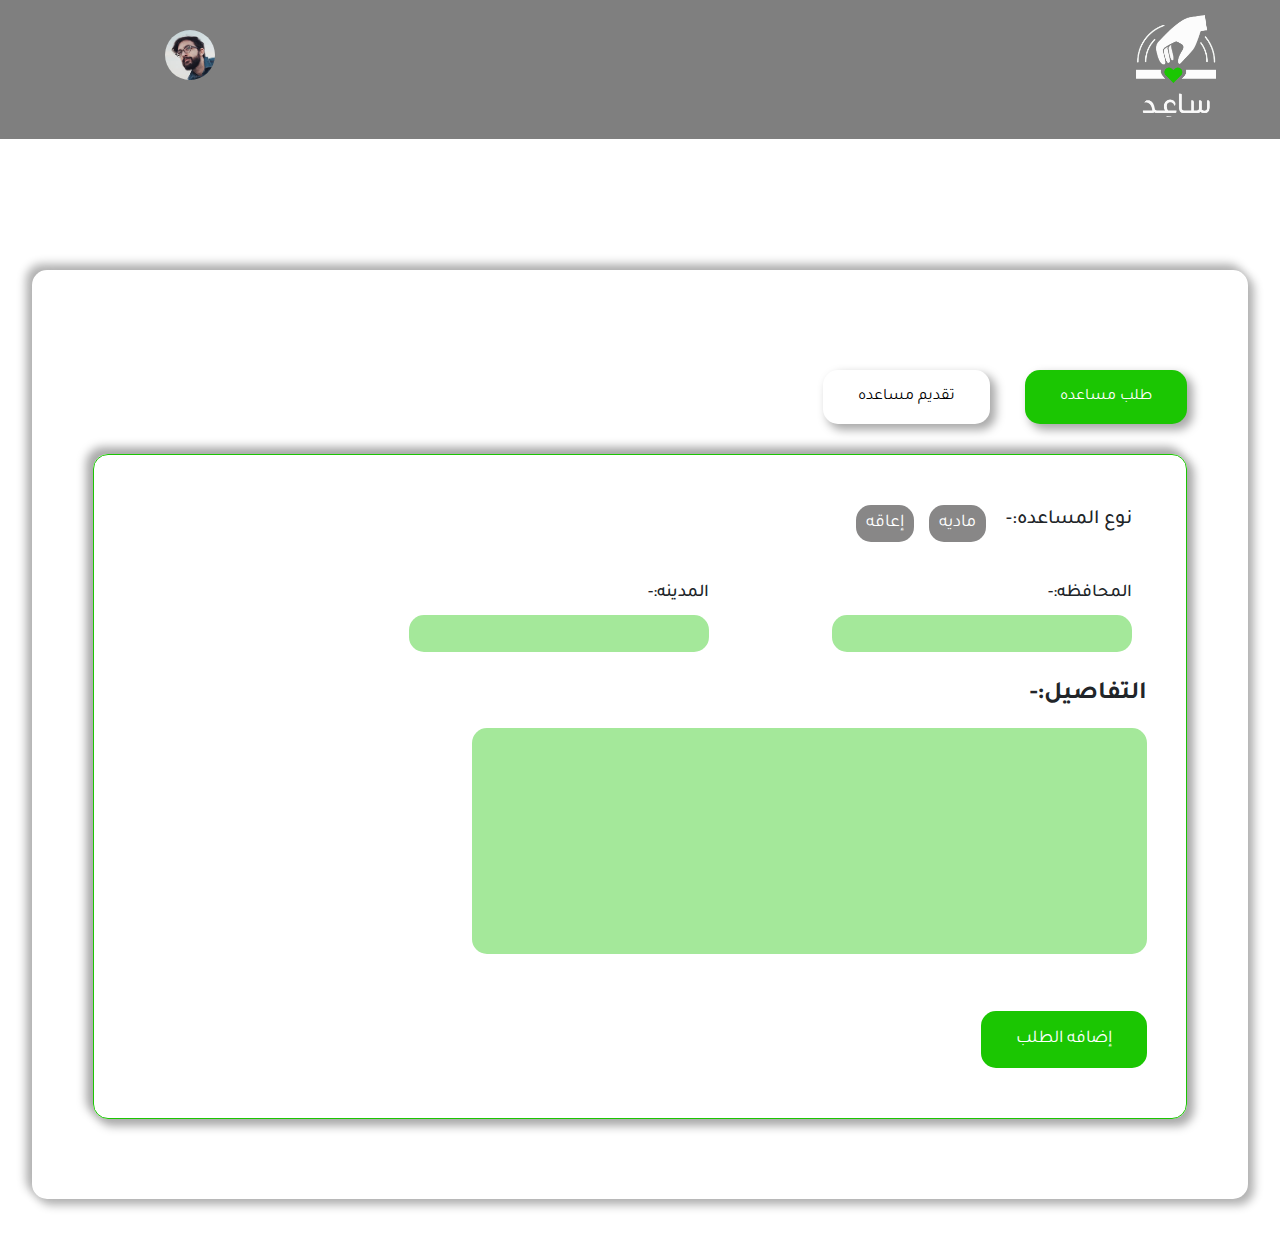
==== help.html @ 1765c325 "Add files via upload" ====
<!DOCTYPE html>
<html lang="en" dir="rtl">
  <head>
    <meta charset="utf-8"/>
    <meta http-equiv="X-UA-Compatible" content="IE=edge">
    <meta name="viewport" content="width=device-width, initial-scale=1">
    <title>Sa3d موقع يعمل كوسيط ويقدم مساعدات</title>
    <!--google fonts-->
    <link href="https://fonts.googleapis.com/css2?family=Almarai:wght@300;400;700;800&display=swap" rel="stylesheet">
    <link href="https://fonts.googleapis.com/css2?family=Tajawal:wght@200;300;400;500;700;800;900&display=swap" rel="stylesheet">
    <!-- Normalize -->
    <link rel="stylesheet" href="css/normalize.css"/>
    <!-- BootStrap -->
    <link rel="stylesheet" href="css/bootstrap.css"/>
    <!--Font-Awesome-->
    <link rel="stylesheet" href="css/all.css">
    <!--Style Css-->
    <link rel="stylesheet" href="css/style.css"/>
    <!--[if lt IE 9]>
    <script src="js/html5shiv.min.js"></script>
    <script src="js/respond.min.js"></script>
    <![endif]-->
  </head>
  <body dir="rtl" class="sign-up-page help-page">
    <!-- Start NavBar -->
    <header class="header">
      <div class="overlay"></div>
      <nav class="soup-navbar">
        <div class="soup-container">
          <div class="row">
            <div class="col-md-1 logo">
              <a href="index.html">
                <img src="images/logo/logo-2x.png" alt="Logo" class="logo-white">
                <img src="images/logo/logo-black.png" alt="Logo" class="logo-black logo-hidden">
                <div class="clear"></div>
              </a>
            </div>
            <div class="col-md-2 personal">
              <a href="personal.html">
                <img src="images/avatar/avatar02.jpg" alt="personal-image">
              </a>
              <div class="s-drop-down">
                <ul>
                  <li>
                    عمرو السيد
                  </li>
                  <li>
                    <a href="#">تسجيل الخروج</a>
                  </li>
                </ul>
              </div>
              <div class="clear"></div>
            </div>
          </div>
        </div>
      </nav>
    </header>
    <!-- End NavBar -->
    <!-- Start Personal -->
    <section class="personal-details">
      <div class="soup-container">
        <div class="button">
          <a href="#" class="sign-active" data-sign="sign">طلب مساعده</a>
          <a href="#" data-sign="log">تقديم مساعده</a>
          <div class="clear"></div>
        </div>
      </div>
      <div class="helps-details" id="sign">
        <div class="soup-container">
          <div class="row">
            <form class="" action="index.html" method="post">
              <div class="col-md-12 right help-types">
                <span class="right">نوع المساعده:- </span>
                <a href="#" class="right">ماديه</a>
                <a href="#" class="right">إعاقه</a>
                <div class="clear"></div>
              </div>
              <div class="col-md-5 right">
                <label class="right">المحافظه:- </label>
                <input type="text" class="right">
                <div class="clear"></div>
              </div>
              <div class="col-md-5 right">
                <label class="right">المدينه:- </label>
                <input type="text" class="right">
                <div class="clear"></div>
              </div>
              <div class="details right">
                <p>التفاصيل:-</p>
                <textarea name="name" rows="8" cols="80"></textarea>
              </div>
              <div class="clear"></div>
              <input type="submit" class="right" value="إضافه الطلب">
              <div class="clear"></div>
            </form>
          </div>

        </div>
      </div>
      <div class="helps-details hide" id="log">
        <div class="soup-container">
          <div class="row">
            <form class="" action="index.html" method="post">
              <div class="col-md-12 right help-types">
                <span class="right">نوع المساعده:- </span>
                <a href="#" class="right">ماديه</a>
                <a href="#" class="right">إعاقه</a>
                <div class="clear"></div>
              </div>
              <div class="col-md-5 right">
                <label class="right">المحافظه:- </label>
                <input type="text" class="right">
                <div class="clear"></div>
              </div>
              <div class="col-md-5 right">
                <label class="right">المدينه:- </label>
                <input type="text" class="right">
                <div class="clear"></div>
              </div>
              <div class="clear"></div>
              <input type="submit" class="right" value="إبحث">
              <div class="clear"></div>
            </form>
          </div>
        </div>
        <section class="result-search">
          <div class="helps-details">
            <div class="soup-container">
              <div class="row">
                <div class="col-md-4 right">
                  <span class="right">نوع المساعده:- </span>
                  <span class="right">ماديه</span>
                </div>
                <div class="col-md-4 right">
                  <span class="right">المحافظه:- </span>
                  <span class="right">الدقهليه</span>
                </div>
                <div class="col-md-4 right">
                  <span class="right">المدينه:- </span>
                  <span class="right">دكرنس</span>
                </div>
                <div class="clear"></div>
              </div>
              <div class="details right">
                <p>التفاصيل:-</p>
                <p class="details-p">
                نحن مجموعه من الشباب قمنا بعمل موقع الكترونى للمساهمه فى مساعده المحتاجين والاشخاص التى تريد ان تساعد.

                الموقع يعمل كوسيط بين شخص يحتاج الى المساعدة (مساعدة مادية - مساعدة مرضية - اعاقة - ....) وشخص يريد تقديم المساعدة وله حرية اختيار نوع المساعدة التي يرغب في تقديمها.

                يقوم الشخص الذى يحتاج الى مساعده بإنشاء حساب على الموقع وكتابه واختيار نوع المساعده وكتابه المساعده التى يحتاجها ويضيفها الى الموقع.

                يقوم الشخص الذى يريد ان يقدم المساعده بإنشاء حساب والبحث عن نوع المساعده التى يريد ان يقدمها ثم اختيار البلد التى يريدها ثم بعد ذلك تظهر المساعدات التى أضيفت للموقع ثم يقوم بإختيار المساعده التى يريدها ويتواصل مع الشخص الطالب للمساعده.
              </p>
              </div>
              <div class="clear"></div>
            </div>
          </div>
          <div class="soup-container">
            <a href="#" class="right">تواصل</a>
            <div class="clear"></div>
          </div>
        </section>
      </div>
    </section>

    <!-- End Personal -->
    <script src="js/jquery-1.12.4.min.js"></script>
    <script src="js/popper.min.js"></script>
    <script src="js/bootstrap.min.js"></script>
    <script src="js/script.js"></script>
    <script defer src="js/all.js"></script>
  </body>
</html>
---- css/all.css ----
.fa,
.fas,
.far,
.fal,
.fab {
  -moz-osx-font-smoothing: grayscale;
  -webkit-font-smoothing: antialiased;
  display: inline-block;
  font-style: normal;
  font-variant: normal;
  text-rendering: auto;
  line-height: 1; }

.fa-lg {
  font-size: 1.33333em;
  line-height: 0.75em;
  vertical-align: -.0667em; }

.fa-xs {
  font-size: .75em; }

.fa-sm {
  font-size: .875em; }

.fa-1x {
  font-size: 1em; }

.fa-2x {
  font-size: 2em; }

.fa-3x {
  font-size: 3em; }

.fa-4x {
  font-size: 4em; }

.fa-5x {
  font-size: 5em; }

.fa-6x {
  font-size: 6em; }

.fa-7x {
  font-size: 7em; }

.fa-8x {
  font-size: 8em; }

.fa-9x {
  font-size: 9em; }

.fa-10x {
  font-size: 10em; }

.fa-fw {
  text-align: center;
  width: 1.25em; }

.fa-ul {
  list-style-type: none;
  margin-left: 2.5em;
  padding-left: 0; }
  .fa-ul > li {
    position: relative; }

.fa-li {
  left: -2em;
  position: absolute;
  text-align: center;
  width: 2em;
  line-height: inherit; }

.fa-border {
  border: solid 0.08em #eee;
  border-radius: .1em;
  padding: .2em .25em .15em; }

.fa-pull-left {
  float: left; }

.fa-pull-right {
  float: right; }

.fa.fa-pull-left,
.fas.fa-pull-left,
.far.fa-pull-left,
.fal.fa-pull-left,
.fab.fa-pull-left {
  margin-right: .3em; }

.fa.fa-pull-right,
.fas.fa-pull-right,
.far.fa-pull-right,
.fal.fa-pull-right,
.fab.fa-pull-right {
  margin-left: .3em; }

.fa-spin {
  -webkit-animation: fa-spin 2s infinite linear;
          animation: fa-spin 2s infinite linear; }

.fa-pulse {
  -webkit-animation: fa-spin 1s infinite steps(8);
          animation: fa-spin 1s infinite steps(8); }

@-webkit-keyframes fa-spin {
  0% {
    -webkit-transform: rotate(0deg);
            transform: rotate(0deg); }
  100% {
    -webkit-transform: rotate(360deg);
            transform: rotate(360deg); } }

@keyframes fa-spin {
  0% {
    -webkit-transform: rotate(0deg);
            transform: rotate(0deg); }
  100% {
    -webkit-transform: rotate(360deg);
            transform: rotate(360deg); } }

.fa-rotate-90 {
  -ms-filter: "progid:DXImageTransform.Microsoft.BasicImage(rotation=1)";
  -webkit-transform: rotate(90deg);
          transform: rotate(90deg); }

.fa-rotate-180 {
  -ms-filter: "progid:DXImageTransform.Microsoft.BasicImage(rotation=2)";
  -webkit-transform: rotate(180deg);
          transform: rotate(180deg); }

.fa-rotate-270 {
  -ms-filter: "progid:DXImageTransform.Microsoft.BasicImage(rotation=3)";
  -webkit-transform: rotate(270deg);
          transform: rotate(270deg); }

.fa-flip-horizontal {
  -ms-filter: "progid:DXImageTransform.Microsoft.BasicImage(rotation=0, mirror=1)";
  -webkit-transform: scale(-1, 1);
          transform: scale(-1, 1); }

.fa-flip-vertical {
  -ms-filter: "progid:DXImageTransform.Microsoft.BasicImage(rotation=2, mirror=1)";
  -webkit-transform: scale(1, -1);
          transform: scale(1, -1); }

.fa-flip-both, .fa-flip-horizontal.fa-flip-vertical {
  -ms-filter: "progid:DXImageTransform.Microsoft.BasicImage(rotation=2, mirror=1)";
  -webkit-transform: scale(-1, -1);
          transform: scale(-1, -1); }

:root .fa-rotate-90,
:root .fa-rotate-180,
:root .fa-rotate-270,
:root .fa-flip-horizontal,
:root .fa-flip-vertical,
:root .fa-flip-both {
  -webkit-filter: none;
          filter: none; }

.fa-stack {
  display: inline-block;
  height: 2em;
  line-height: 2em;
  position: relative;
  vertical-align: middle;
  width: 2.5em; }

.fa-stack-1x,
.fa-stack-2x {
  left: 0;
  position: absolute;
  text-align: center;
  width: 100%; }

.fa-stack-1x {
  line-height: inherit; }

.fa-stack-2x {
  font-size: 2em; }

.fa-inverse {
  color: #fff; }

/* Font Awesome uses the Unicode Private Use Area (PUA) to ensure screen
readers do not read off random characters that represent icons */
.fa-500px:before {
  content: "\f26e"; }

.fa-accessible-icon:before {
  content: "\f368"; }

.fa-accusoft:before {
  content: "\f369"; }

.fa-acquisitions-incorporated:before {
  content: "\f6af"; }

.fa-ad:before {
  content: "\f641"; }

.fa-address-book:before {
  content: "\f2b9"; }

.fa-address-card:before {
  content: "\f2bb"; }

.fa-adjust:before {
  content: "\f042"; }

.fa-adn:before {
  content: "\f170"; }

.fa-adobe:before {
  content: "\f778"; }

.fa-adversal:before {
  content: "\f36a"; }

.fa-affiliatetheme:before {
  content: "\f36b"; }

.fa-air-freshener:before {
  content: "\f5d0"; }

.fa-algolia:before {
  content: "\f36c"; }

.fa-align-center:before {
  content: "\f037"; }

.fa-align-justify:before {
  content: "\f039"; }

.fa-align-left:before {
  content: "\f036"; }

.fa-align-right:before {
  content: "\f038"; }

.fa-alipay:before {
  content: "\f642"; }

.fa-allergies:before {
  content: "\f461"; }

.fa-amazon:before {
  content: "\f270"; }

.fa-amazon-pay:before {
  content: "\f42c"; }

.fa-ambulance:before {
  content: "\f0f9"; }

.fa-american-sign-language-interpreting:before {
  content: "\f2a3"; }

.fa-amilia:before {
  content: "\f36d"; }

.fa-anchor:before {
  content: "\f13d"; }

.fa-android:before {
  content: "\f17b"; }

.fa-angellist:before {
  content: "\f209"; }

.fa-angle-double-down:before {
  content: "\f103"; }

.fa-angle-double-left:before {
  content: "\f100"; }

.fa-angle-double-right:before {
  content: "\f101"; }

.fa-angle-double-up:before {
  content: "\f102"; }

.fa-angle-down:before {
  content: "\f107"; }

.fa-angle-left:before {
  content: "\f104"; }

.fa-angle-right:before {
  content: "\f105"; }

.fa-angle-up:before {
  content: "\f106"; }

.fa-angry:before {
  content: "\f556"; }

.fa-angrycreative:before {
  content: "\f36e"; }

.fa-angular:before {
  content: "\f420"; }

.fa-ankh:before {
  content: "\f644"; }

.fa-app-store:before {
  content: "\f36f"; }

.fa-app-store-ios:before {
  content: "\f370"; }

.fa-apper:before {
  content: "\f371"; }

.fa-apple:before {
  content: "\f179"; }

.fa-apple-alt:before {
  content: "\f5d1"; }

.fa-apple-pay:before {
  content: "\f415"; }

.fa-archive:before {
  content: "\f187"; }

.fa-archway:before {
  content: "\f557"; }

.fa-arrow-alt-circle-down:before {
  content: "\f358"; }

.fa-arrow-alt-circle-left:before {
  content: "\f359"; }

.fa-arrow-alt-circle-right:before {
  content: "\f35a"; }

.fa-arrow-alt-circle-up:before {
  content: "\f35b"; }

.fa-arrow-circle-down:before {
  content: "\f0ab"; }

.fa-arrow-circle-left:before {
  content: "\f0a8"; }

.fa-arrow-circle-right:before {
  content: "\f0a9"; }

.fa-arrow-circle-up:before {
  content: "\f0aa"; }

.fa-arrow-down:before {
  content: "\f063"; }

.fa-arrow-left:before {
  content: "\f060"; }

.fa-arrow-right:before {
  content: "\f061"; }

.fa-arrow-up:before {
  content: "\f062"; }

.fa-arrows-alt:before {
  content: "\f0b2"; }

.fa-arrows-alt-h:before {
  content: "\f337"; }

.fa-arrows-alt-v:before {
  content: "\f338"; }

.fa-artstation:before {
  content: "\f77a"; }

.fa-assistive-listening-systems:before {
  content: "\f2a2"; }

.fa-asterisk:before {
  content: "\f069"; }

.fa-asymmetrik:before {
  content: "\f372"; }

.fa-at:before {
  content: "\f1fa"; }

.fa-atlas:before {
  content: "\f558"; }

.fa-atlassian:before {
  content: "\f77b"; }

.fa-atom:before {
  content: "\f5d2"; }

.fa-audible:before {
  content: "\f373"; }

.fa-audio-description:before {
  content: "\f29e"; }

.fa-autoprefixer:before {
  content: "\f41c"; }

.fa-avianex:before {
  content: "\f374"; }

.fa-aviato:before {
  content: "\f421"; }

.fa-award:before {
  content: "\f559"; }

.fa-aws:before {
  content: "\f375"; }

.fa-baby:before {
  content: "\f77c"; }

.fa-baby-carriage:before {
  content: "\f77d"; }

.fa-backspace:before {
  content: "\f55a"; }

.fa-backward:before {
  content: "\f04a"; }

.fa-bacon:before {
  content: "\f7e5"; }

.fa-balance-scale:before {
  content: "\f24e"; }

.fa-ban:before {
  content: "\f05e"; }

.fa-band-aid:before {
  content: "\f462"; }

.fa-bandcamp:before {
  content: "\f2d5"; }

.fa-barcode:before {
  content: "\f02a"; }

.fa-bars:before {
  content: "\f0c9"; }

.fa-baseball-ball:before {
  content: "\f433"; }

.fa-basketball-ball:before {
  content: "\f434"; }

.fa-bath:before {
  content: "\f2cd"; }

.fa-battery-empty:before {
  content: "\f244"; }

.fa-battery-full:before {
  content: "\f240"; }

.fa-battery-half:before {
  content: "\f242"; }

.fa-battery-quarter:before {
  content: "\f243"; }

.fa-battery-three-quarters:before {
  content: "\f241"; }

.fa-bed:before {
  content: "\f236"; }

.fa-beer:before {
  content: "\f0fc"; }

.fa-behance:before {
  content: "\f1b4"; }

.fa-behance-square:before {
  content: "\f1b5"; }

.fa-bell:before {
  content: "\f0f3"; }

.fa-bell-slash:before {
  content: "\f1f6"; }

.fa-bezier-curve:before {
  content: "\f55b"; }

.fa-bible:before {
  content: "\f647"; }

.fa-bicycle:before {
  content: "\f206"; }

.fa-bimobject:before {
  content: "\f378"; }

.fa-binoculars:before {
  content: "\f1e5"; }

.fa-biohazard:before {
  content: "\f780"; }

.fa-birthday-cake:before {
  content: "\f1fd"; }

.fa-bitbucket:before {
  content: "\f171"; }

.fa-bitcoin:before {
  content: "\f379"; }

.fa-bity:before {
  content: "\f37a"; }

.fa-black-tie:before {
  content: "\f27e"; }

.fa-blackberry:before {
  content: "\f37b"; }

.fa-blender:before {
  content: "\f517"; }

.fa-blender-phone:before {
  content: "\f6b6"; }

.fa-blind:before {
  content: "\f29d"; }

.fa-blog:before {
  content: "\f781"; }

.fa-blogger:before {
  content: "\f37c"; }

.fa-blogger-b:before {
  content: "\f37d"; }

.fa-bluetooth:before {
  content: "\f293"; }

.fa-bluetooth-b:before {
  content: "\f294"; }

.fa-bold:before {
  content: "\f032"; }

.fa-bolt:before {
  content: "\f0e7"; }

.fa-bomb:before {
  content: "\f1e2"; }

.fa-bone:before {
  content: "\f5d7"; }

.fa-bong:before {
  content: "\f55c"; }

.fa-book:before {
  content: "\f02d"; }

.fa-book-dead:before {
  content: "\f6b7"; }

.fa-book-medical:before {
  content: "\f7e6"; }

.fa-book-open:before {
  content: "\f518"; }

.fa-book-reader:before {
  content: "\f5da"; }

.fa-bookmark:before {
  content: "\f02e"; }

.fa-bowling-ball:before {
  content: "\f436"; }

.fa-box:before {
  content: "\f466"; }

.fa-box-open:before {
  content: "\f49e"; }

.fa-boxes:before {
  content: "\f468"; }

.fa-braille:before {
  content: "\f2a1"; }

.fa-brain:before {
  content: "\f5dc"; }

.fa-bread-slice:before {
  content: "\f7ec"; }

.fa-briefcase:before {
  content: "\f0b1"; }

.fa-briefcase-medical:before {
  content: "\f469"; }

.fa-broadcast-tower:before {
  content: "\f519"; }

.fa-broom:before {
  content: "\f51a"; }

.fa-brush:before {
  content: "\f55d"; }

.fa-btc:before {
  content: "\f15a"; }

.fa-bug:before {
  content: "\f188"; }

.fa-building:before {
  content: "\f1ad"; }

.fa-bullhorn:before {
  content: "\f0a1"; }

.fa-bullseye:before {
  content: "\f140"; }

.fa-burn:before {
  content: "\f46a"; }

.fa-buromobelexperte:before {
  content: "\f37f"; }

.fa-bus:before {
  content: "\f207"; }

.fa-bus-alt:before {
  content: "\f55e"; }

.fa-business-time:before {
  content: "\f64a"; }

.fa-buysellads:before {
  content: "\f20d"; }

.fa-calculator:before {
  content: "\f1ec"; }

.fa-calendar:before {
  content: "\f133"; }

.fa-calendar-alt:before {
  content: "\f073"; }

.fa-calendar-check:before {
  content: "\f274"; }

.fa-calendar-day:before {
  content: "\f783"; }

.fa-calendar-minus:before {
  content: "\f272"; }

.fa-calendar-plus:before {
  content: "\f271"; }

.fa-calendar-times:before {
  content: "\f273"; }

.fa-calendar-week:before {
  content: "\f784"; }

.fa-camera:before {
  content: "\f030"; }

.fa-camera-retro:before {
  content: "\f083"; }

.fa-campground:before {
  content: "\f6bb"; }

.fa-canadian-maple-leaf:before {
  content: "\f785"; }

.fa-candy-cane:before {
  content: "\f786"; }

.fa-cannabis:before {
  content: "\f55f"; }

.fa-capsules:before {
  content: "\f46b"; }

.fa-car:before {
  content: "\f1b9"; }

.fa-car-alt:before {
  content: "\f5de"; }

.fa-car-battery:before {
  content: "\f5df"; }

.fa-car-crash:before {
  content: "\f5e1"; }

.fa-car-side:before {
  content: "\f5e4"; }

.fa-caret-down:before {
  content: "\f0d7"; }

.fa-caret-left:before {
  content: "\f0d9"; }

.fa-caret-right:before {
  content: "\f0da"; }

.fa-caret-square-down:before {
  content: "\f150"; }

.fa-caret-square-left:before {
  content: "\f191"; }

.fa-caret-square-right:before {
  content: "\f152"; }

.fa-caret-square-up:before {
  content: "\f151"; }

.fa-caret-up:before {
  content: "\f0d8"; }

.fa-carrot:before {
  content: "\f787"; }

.fa-cart-arrow-down:before {
  content: "\f218"; }

.fa-cart-plus:before {
  content: "\f217"; }

.fa-cash-register:before {
  content: "\f788"; }

.fa-cat:before {
  content: "\f6be"; }

.fa-cc-amazon-pay:before {
  content: "\f42d"; }

.fa-cc-amex:before {
  content: "\f1f3"; }

.fa-cc-apple-pay:before {
  content: "\f416"; }

.fa-cc-diners-club:before {
  content: "\f24c"; }

.fa-cc-discover:before {
  content: "\f1f2"; }

.fa-cc-jcb:before {
  content: "\f24b"; }

.fa-cc-mastercard:before {
  content: "\f1f1"; }

.fa-cc-paypal:before {
  content: "\f1f4"; }

.fa-cc-stripe:before {
  content: "\f1f5"; }

.fa-cc-visa:before {
  content: "\f1f0"; }

.fa-centercode:before {
  content: "\f380"; }

.fa-centos:before {
  content: "\f789"; }

.fa-certificate:before {
  content: "\f0a3"; }

.fa-chair:before {
  content: "\f6c0"; }

.fa-chalkboard:before {
  content: "\f51b"; }

.fa-chalkboard-teacher:before {
  content: "\f51c"; }

.fa-charging-station:before {
  content: "\f5e7"; }

.fa-chart-area:before {
  content: "\f1fe"; }

.fa-chart-bar:before {
  content: "\f080"; }

.fa-chart-line:before {
  content: "\f201"; }

.fa-chart-pie:before {
  content: "\f200"; }

.fa-check:before {
  content: "\f00c"; }

.fa-check-circle:before {
  content: "\f058"; }

.fa-check-double:before {
  content: "\f560"; }

.fa-check-square:before {
  content: "\f14a"; }

.fa-cheese:before {
  content: "\f7ef"; }

.fa-chess:before {
  content: "\f439"; }

.fa-chess-bishop:before {
  content: "\f43a"; }

.fa-chess-board:before {
  content: "\f43c"; }

.fa-chess-king:before {
  content: "\f43f"; }

.fa-chess-knight:before {
  content: "\f441"; }

.fa-chess-pawn:before {
  content: "\f443"; }

.fa-chess-queen:before {
  content: "\f445"; }

.fa-chess-rook:before {
  content: "\f447"; }

.fa-chevron-circle-down:before {
  content: "\f13a"; }

.fa-chevron-circle-left:before {
  content: "\f137"; }

.fa-chevron-circle-right:before {
  content: "\f138"; }

.fa-chevron-circle-up:before {
  content: "\f139"; }

.fa-chevron-down:before {
  content: "\f078"; }

.fa-chevron-left:before {
  content: "\f053"; }

.fa-chevron-right:before {
  content: "\f054"; }

.fa-chevron-up:before {
  content: "\f077"; }

.fa-child:before {
  content: "\f1ae"; }

.fa-chrome:before {
  content: "\f268"; }

.fa-church:before {
  content: "\f51d"; }

.fa-circle:before {
  content: "\f111"; }

.fa-circle-notch:before {
  content: "\f1ce"; }

.fa-city:before {
  content: "\f64f"; }

.fa-clinic-medical:before {
  content: "\f7f2"; }

.fa-clipboard:before {
  content: "\f328"; }

.fa-clipboard-check:before {
  content: "\f46c"; }

.fa-clipboard-list:before {
  content: "\f46d"; }

.fa-clock:before {
  content: "\f017"; }

.fa-clone:before {
  content: "\f24d"; }

.fa-closed-captioning:before {
  content: "\f20a"; }

.fa-cloud:before {
  content: "\f0c2"; }

.fa-cloud-download-alt:before {
  content: "\f381"; }

.fa-cloud-meatball:before {
  content: "\f73b"; }

.fa-cloud-moon:before {
  content: "\f6c3"; }

.fa-cloud-moon-rain:before {
  content: "\f73c"; }

.fa-cloud-rain:before {
  content: "\f73d"; }

.fa-cloud-showers-heavy:before {
  content: "\f740"; }

.fa-cloud-sun:before {
  content: "\f6c4"; }

.fa-cloud-sun-rain:before {
  content: "\f743"; }

.fa-cloud-upload-alt:before {
  content: "\f382"; }

.fa-cloudscale:before {
  content: "\f383"; }

.fa-cloudsmith:before {
  content: "\f384"; }

.fa-cloudversify:before {
  content: "\f385"; }

.fa-cocktail:before {
  content: "\f561"; }

.fa-code:before {
  content: "\f121"; }

.fa-code-branch:before {
  content: "\f126"; }

.fa-codepen:before {
  content: "\f1cb"; }

.fa-codiepie:before {
  content: "\f284"; }

.fa-coffee:before {
  content: "\f0f4"; }

.fa-cog:before {
  content: "\f013"; }

.fa-cogs:before {
  content: "\f085"; }

.fa-coins:before {
  content: "\f51e"; }

.fa-columns:before {
  content: "\f0db"; }

.fa-comment:before {
  content: "\f075"; }

.fa-comment-alt:before {
  content: "\f27a"; }

.fa-comment-dollar:before {
  content: "\f651"; }

.fa-comment-dots:before {
  content: "\f4ad"; }

.fa-comment-medical:before {
  content: "\f7f5"; }

.fa-comment-slash:before {
  content: "\f4b3"; }

.fa-comments:before {
  content: "\f086"; }

.fa-comments-dollar:before {
  content: "\f653"; }

.fa-compact-disc:before {
  content: "\f51f"; }

.fa-compass:before {
  content: "\f14e"; }

.fa-compress:before {
  content: "\f066"; }

.fa-compress-arrows-alt:before {
  content: "\f78c"; }

.fa-concierge-bell:before {
  content: "\f562"; }

.fa-confluence:before {
  content: "\f78d"; }

.fa-connectdevelop:before {
  content: "\f20e"; }

.fa-contao:before {
  content: "\f26d"; }

.fa-cookie:before {
  content: "\f563"; }

.fa-cookie-bite:before {
  content: "\f564"; }

.fa-copy:before {
  content: "\f0c5"; }

.fa-copyright:before {
  content: "\f1f9"; }

.fa-couch:before {
  content: "\f4b8"; }

.fa-cpanel:before {
  content: "\f388"; }

.fa-creative-commons:before {
  content: "\f25e"; }

.fa-creative-commons-by:before {
  content: "\f4e7"; }

.fa-creative-commons-nc:before {
  content: "\f4e8"; }

.fa-creative-commons-nc-eu:before {
  content: "\f4e9"; }

.fa-creative-commons-nc-jp:before {
  content: "\f4ea"; }

.fa-creative-commons-nd:before {
  content: "\f4eb"; }

.fa-creative-commons-pd:before {
  content: "\f4ec"; }

.fa-creative-commons-pd-alt:before {
  content: "\f4ed"; }

.fa-creative-commons-remix:before {
  content: "\f4ee"; }

.fa-creative-commons-sa:before {
  content: "\f4ef"; }

.fa-creative-commons-sampling:before {
  content: "\f4f0"; }

.fa-creative-commons-sampling-plus:before {
  content: "\f4f1"; }

.fa-creative-commons-share:before {
  content: "\f4f2"; }

.fa-creative-commons-zero:before {
  content: "\f4f3"; }

.fa-credit-card:before {
  content: "\f09d"; }

.fa-critical-role:before {
  content: "\f6c9"; }

.fa-crop:before {
  content: "\f125"; }

.fa-crop-alt:before {
  content: "\f565"; }

.fa-cross:before {
  content: "\f654"; }

.fa-crosshairs:before {
  content: "\f05b"; }

.fa-crow:before {
  content: "\f520"; }

.fa-crown:before {
  content: "\f521"; }

.fa-crutch:before {
  content: "\f7f7"; }

.fa-css3:before {
  content: "\f13c"; }

.fa-css3-alt:before {
  content: "\f38b"; }

.fa-cube:before {
  content: "\f1b2"; }

.fa-cubes:before {
  content: "\f1b3"; }

.fa-cut:before {
  content: "\f0c4"; }

.fa-cuttlefish:before {
  content: "\f38c"; }

.fa-d-and-d:before {
  content: "\f38d"; }

.fa-d-and-d-beyond:before {
  content: "\f6ca"; }

.fa-dashcube:before {
  content: "\f210"; }

.fa-database:before {
  content: "\f1c0"; }

.fa-deaf:before {
  content: "\f2a4"; }

.fa-delicious:before {
  content: "\f1a5"; }

.fa-democrat:before {
  content: "\f747"; }

.fa-deploydog:before {
  content: "\f38e"; }

.fa-deskpro:before {
  content: "\f38f"; }

.fa-desktop:before {
  content: "\f108"; }

.fa-dev:before {
  content: "\f6cc"; }

.fa-deviantart:before {
  content: "\f1bd"; }

.fa-dharmachakra:before {
  content: "\f655"; }

.fa-dhl:before {
  content: "\f790"; }

.fa-diagnoses:before {
  content: "\f470"; }

.fa-diaspora:before {
  content: "\f791"; }

.fa-dice:before {
  content: "\f522"; }

.fa-dice-d20:before {
  content: "\f6cf"; }

.fa-dice-d6:before {
  content: "\f6d1"; }

.fa-dice-five:before {
  content: "\f523"; }

.fa-dice-four:before {
  content: "\f524"; }

.fa-dice-one:before {
  content: "\f525"; }

.fa-dice-six:before {
  content: "\f526"; }

.fa-dice-three:before {
  content: "\f527"; }

.fa-dice-two:before {
  content: "\f528"; }

.fa-digg:before {
  content: "\f1a6"; }

.fa-digital-ocean:before {
  content: "\f391"; }

.fa-digital-tachograph:before {
  content: "\f566"; }

.fa-directions:before {
  content: "\f5eb"; }

.fa-discord:before {
  content: "\f392"; }

.fa-discourse:before {
  content: "\f393"; }

.fa-divide:before {
  content: "\f529"; }

.fa-dizzy:before {
  content: "\f567"; }

.fa-dna:before {
  content: "\f471"; }

.fa-dochub:before {
  content: "\f394"; }

.fa-docker:before {
  content: "\f395"; }

.fa-dog:before {
  content: "\f6d3"; }

.fa-dollar-sign:before {
  content: "\f155"; }

.fa-dolly:before {
  content: "\f472"; }

.fa-dolly-flatbed:before {
  content: "\f474"; }

.fa-donate:before {
  content: "\f4b9"; }

.fa-door-closed:before {
  content: "\f52a"; }

.fa-door-open:before {
  content: "\f52b"; }

.fa-dot-circle:before {
  content: "\f192"; }

.fa-dove:before {
  content: "\f4ba"; }

.fa-download:before {
  content: "\f019"; }

.fa-draft2digital:before {
  content: "\f396"; }

.fa-drafting-compass:before {
  content: "\f568"; }

.fa-dragon:before {
  content: "\f6d5"; }

.fa-draw-polygon:before {
  content: "\f5ee"; }

.fa-dribbble:before {
  content: "\f17d"; }

.fa-dribbble-square:before {
  content: "\f397"; }

.fa-dropbox:before {
  content: "\f16b"; }

.fa-drum:before {
  content: "\f569"; }

.fa-drum-steelpan:before {
  content: "\f56a"; }

.fa-drumstick-bite:before {
  content: "\f6d7"; }

.fa-drupal:before {
  content: "\f1a9"; }

.fa-dumbbell:before {
  content: "\f44b"; }

.fa-dumpster:before {
  content: "\f793"; }

.fa-dumpster-fire:before {
  content: "\f794"; }

.fa-dungeon:before {
  content: "\f6d9"; }

.fa-dyalog:before {
  content: "\f399"; }

.fa-earlybirds:before {
  content: "\f39a"; }

.fa-ebay:before {
  content: "\f4f4"; }

.fa-edge:before {
  content: "\f282"; }

.fa-edit:before {
  content: "\f044"; }

.fa-egg:before {
  content: "\f7fb"; }

.fa-eject:before {
  content: "\f052"; }

.fa-elementor:before {
  content: "\f430"; }

.fa-ellipsis-h:before {
  content: "\f141"; }

.fa-ellipsis-v:before {
  content: "\f142"; }

.fa-ello:before {
  content: "\f5f1"; }

.fa-ember:before {
  content: "\f423"; }

.fa-empire:before {
  content: "\f1d1"; }

.fa-envelope:before {
  content: "\f0e0"; }

.fa-envelope-open:before {
  content: "\f2b6"; }

.fa-envelope-open-text:before {
  content: "\f658"; }

.fa-envelope-square:before {
  content: "\f199"; }

.fa-envira:before {
  content: "\f299"; }

.fa-equals:before {
  content: "\f52c"; }

.fa-eraser:before {
  content: "\f12d"; }

.fa-erlang:before {
  content: "\f39d"; }

.fa-ethereum:before {
  content: "\f42e"; }

.fa-ethernet:before {
  content: "\f796"; }

.fa-etsy:before {
  content: "\f2d7"; }

.fa-euro-sign:before {
  content: "\f153"; }

.fa-exchange-alt:before {
  content: "\f362"; }

.fa-exclamation:before {
  content: "\f12a"; }

.fa-exclamation-circle:before {
  content: "\f06a"; }

.fa-exclamation-triangle:before {
  content: "\f071"; }

.fa-expand:before {
  content: "\f065"; }

.fa-expand-arrows-alt:before {
  content: "\f31e"; }

.fa-expeditedssl:before {
  content: "\f23e"; }

.fa-external-link-alt:before {
  content: "\f35d"; }

.fa-external-link-square-alt:before {
  content: "\f360"; }

.fa-eye:before {
  content: "\f06e"; }

.fa-eye-dropper:before {
  content: "\f1fb"; }

.fa-eye-slash:before {
  content: "\f070"; }

.fa-facebook:before {
  content: "\f09a"; }

.fa-facebook-f:before {
  content: "\f39e"; }

.fa-facebook-messenger:before {
  content: "\f39f"; }

.fa-facebook-square:before {
  content: "\f082"; }

.fa-fantasy-flight-games:before {
  content: "\f6dc"; }

.fa-fast-backward:before {
  content: "\f049"; }

.fa-fast-forward:before {
  content: "\f050"; }

.fa-fax:before {
  content: "\f1ac"; }

.fa-feather:before {
  content: "\f52d"; }

.fa-feather-alt:before {
  content: "\f56b"; }

.fa-fedex:before {
  content: "\f797"; }

.fa-fedora:before {
  content: "\f798"; }

.fa-female:before {
  content: "\f182"; }

.fa-fighter-jet:before {
  content: "\f0fb"; }

.fa-figma:before {
  content: "\f799"; }

.fa-file:before {
  content: "\f15b"; }

.fa-file-alt:before {
  content: "\f15c"; }

.fa-file-archive:before {
  content: "\f1c6"; }

.fa-file-audio:before {
  content: "\f1c7"; }

.fa-file-code:before {
  content: "\f1c9"; }

.fa-file-contract:before {
  content: "\f56c"; }

.fa-file-csv:before {
  content: "\f6dd"; }

.fa-file-download:before {
  content: "\f56d"; }

.fa-file-excel:before {
  content: "\f1c3"; }

.fa-file-export:before {
  content: "\f56e"; }

.fa-file-image:before {
  content: "\f1c5"; }

.fa-file-import:before {
  content: "\f56f"; }

.fa-file-invoice:before {
  content: "\f570"; }

.fa-file-invoice-dollar:before {
  content: "\f571"; }

.fa-file-medical:before {
  content: "\f477"; }

.fa-file-medical-alt:before {
  content: "\f478"; }

.fa-file-pdf:before {
  content: "\f1c1"; }

.fa-file-powerpoint:before {
  content: "\f1c4"; }

.fa-file-prescription:before {
  content: "\f572"; }

.fa-file-signature:before {
  content: "\f573"; }

.fa-file-upload:before {
  content: "\f574"; }

.fa-file-video:before {
  content: "\f1c8"; }

.fa-file-word:before {
  content: "\f1c2"; }

.fa-fill:before {
  content: "\f575"; }

.fa-fill-drip:before {
  content: "\f576"; }

.fa-film:before {
  content: "\f008"; }

.fa-filter:before {
  content: "\f0b0"; }

.fa-fingerprint:before {
  content: "\f577"; }

.fa-fire:before {
  content: "\f06d"; }

.fa-fire-alt:before {
  content: "\f7e4"; }

.fa-fire-extinguisher:before {
  content: "\f134"; }

.fa-firefox:before {
  content: "\f269"; }

.fa-first-aid:before {
  content: "\f479"; }

.fa-first-order:before {
  content: "\f2b0"; }

.fa-first-order-alt:before {
  content: "\f50a"; }

.fa-firstdraft:before {
  content: "\f3a1"; }

.fa-fish:before {
  content: "\f578"; }

.fa-fist-raised:before {
  content: "\f6de"; }

.fa-flag:before {
  content: "\f024"; }

.fa-flag-checkered:before {
  content: "\f11e"; }

.fa-flag-usa:before {
  content: "\f74d"; }

.fa-flask:before {
  content: "\f0c3"; }

.fa-flickr:before {
  content: "\f16e"; }

.fa-flipboard:before {
  content: "\f44d"; }

.fa-flushed:before {
  content: "\f579"; }

.fa-fly:before {
  content: "\f417"; }

.fa-folder:before {
  content: "\f07b"; }

.fa-folder-minus:before {
  content: "\f65d"; }

.fa-folder-open:before {
  content: "\f07c"; }

.fa-folder-plus:before {
  content: "\f65e"; }

.fa-font:before {
  content: "\f031"; }

.fa-font-awesome:before {
  content: "\f2b4"; }

.fa-font-awesome-alt:before {
  content: "\f35c"; }

.fa-font-awesome-flag:before {
  content: "\f425"; }

.fa-font-awesome-logo-full:before {
  content: "\f4e6"; }

.fa-fonticons:before {
  content: "\f280"; }

.fa-fonticons-fi:before {
  content: "\f3a2"; }

.fa-football-ball:before {
  content: "\f44e"; }

.fa-fort-awesome:before {
  content: "\f286"; }

.fa-fort-awesome-alt:before {
  content: "\f3a3"; }

.fa-forumbee:before {
  content: "\f211"; }

.fa-forward:before {
  content: "\f04e"; }

.fa-foursquare:before {
  content: "\f180"; }

.fa-free-code-camp:before {
  content: "\f2c5"; }

.fa-freebsd:before {
  content: "\f3a4"; }

.fa-frog:before {
  content: "\f52e"; }

.fa-frown:before {
  content: "\f119"; }

.fa-frown-open:before {
  content: "\f57a"; }

.fa-fulcrum:before {
  content: "\f50b"; }

.fa-funnel-dollar:before {
  content: "\f662"; }

.fa-futbol:before {
  content: "\f1e3"; }

.fa-galactic-republic:before {
  content: "\f50c"; }

.fa-galactic-senate:before {
  content: "\f50d"; }

.fa-gamepad:before {
  content: "\f11b"; }

.fa-gas-pump:before {
  content: "\f52f"; }

.fa-gavel:before {
  content: "\f0e3"; }

.fa-gem:before {
  content: "\f3a5"; }

.fa-genderless:before {
  content: "\f22d"; }

.fa-get-pocket:before {
  content: "\f265"; }

.fa-gg:before {
  content: "\f260"; }

.fa-gg-circle:before {
  content: "\f261"; }

.fa-ghost:before {
  content: "\f6e2"; }

.fa-gift:before {
  content: "\f06b"; }

.fa-gifts:before {
  content: "\f79c"; }

.fa-git:before {
  content: "\f1d3"; }

.fa-git-square:before {
  content: "\f1d2"; }

.fa-github:before {
  content: "\f09b"; }

.fa-github-alt:before {
  content: "\f113"; }

.fa-github-square:before {
  content: "\f092"; }

.fa-gitkraken:before {
  content: "\f3a6"; }

.fa-gitlab:before {
  content: "\f296"; }

.fa-gitter:before {
  content: "\f426"; }

.fa-glass-cheers:before {
  content: "\f79f"; }

.fa-glass-martini:before {
  content: "\f000"; }

.fa-glass-martini-alt:before {
  content: "\f57b"; }

.fa-glass-whiskey:before {
  content: "\f7a0"; }

.fa-glasses:before {
  content: "\f530"; }

.fa-glide:before {
  content: "\f2a5"; }

.fa-glide-g:before {
  content: "\f2a6"; }

.fa-globe:before {
  content: "\f0ac"; }

.fa-globe-africa:before {
  content: "\f57c"; }

.fa-globe-americas:before {
  content: "\f57d"; }

.fa-globe-asia:before {
  content: "\f57e"; }

.fa-globe-europe:before {
  content: "\f7a2"; }

.fa-gofore:before {
  content: "\f3a7"; }

.fa-golf-ball:before {
  content: "\f450"; }

.fa-goodreads:before {
  content: "\f3a8"; }

.fa-goodreads-g:before {
  content: "\f3a9"; }

.fa-google:before {
  content: "\f1a0"; }

.fa-google-drive:before {
  content: "\f3aa"; }

.fa-google-play:before {
  content: "\f3ab"; }

.fa-google-plus:before {
  content: "\f2b3"; }

.fa-google-plus-g:before {
  content: "\f0d5"; }

.fa-google-plus-square:before {
  content: "\f0d4"; }

.fa-google-wallet:before {
  content: "\f1ee"; }

.fa-gopuram:before {
  content: "\f664"; }

.fa-graduation-cap:before {
  content: "\f19d"; }

.fa-gratipay:before {
  content: "\f184"; }

.fa-grav:before {
  content: "\f2d6"; }

.fa-greater-than:before {
  content: "\f531"; }

.fa-greater-than-equal:before {
  content: "\f532"; }

.fa-grimace:before {
  content: "\f57f"; }

.fa-grin:before {
  content: "\f580"; }

.fa-grin-alt:before {
  content: "\f581"; }

.fa-grin-beam:before {
  content: "\f582"; }

.fa-grin-beam-sweat:before {
  content: "\f583"; }

.fa-grin-hearts:before {
  content: "\f584"; }

.fa-grin-squint:before {
  content: "\f585"; }

.fa-grin-squint-tears:before {
  content: "\f586"; }

.fa-grin-stars:before {
  content: "\f587"; }

.fa-grin-tears:before {
  content: "\f588"; }

.fa-grin-tongue:before {
  content: "\f589"; }

.fa-grin-tongue-squint:before {
  content: "\f58a"; }

.fa-grin-tongue-wink:before {
  content: "\f58b"; }

.fa-grin-wink:before {
  content: "\f58c"; }

.fa-grip-horizontal:before {
  content: "\f58d"; }

.fa-grip-lines:before {
  content: "\f7a4"; }

.fa-grip-lines-vertical:before {
  content: "\f7a5"; }

.fa-grip-vertical:before {
  content: "\f58e"; }

.fa-gripfire:before {
  content: "\f3ac"; }

.fa-grunt:before {
  content: "\f3ad"; }

.fa-guitar:before {
  content: "\f7a6"; }

.fa-gulp:before {
  content: "\f3ae"; }

.fa-h-square:before {
  content: "\f0fd"; }

.fa-hacker-news:before {
  content: "\f1d4"; }

.fa-hacker-news-square:before {
  content: "\f3af"; }

.fa-hackerrank:before {
  content: "\f5f7"; }

.fa-hamburger:before {
  content: "\f805"; }

.fa-hammer:before {
  content: "\f6e3"; }

.fa-hamsa:before {
  content: "\f665"; }

.fa-hand-holding:before {
  content: "\f4bd"; }

.fa-hand-holding-heart:before {
  content: "\f4be"; }

.fa-hand-holding-usd:before {
  content: "\f4c0"; }

.fa-hand-lizard:before {
  content: "\f258"; }

.fa-hand-middle-finger:before {
  content: "\f806"; }

.fa-hand-paper:before {
  content: "\f256"; }

.fa-hand-peace:before {
  content: "\f25b"; }

.fa-hand-point-down:before {
  content: "\f0a7"; }

.fa-hand-point-left:before {
  content: "\f0a5"; }

.fa-hand-point-right:before {
  content: "\f0a4"; }

.fa-hand-point-up:before {
  content: "\f0a6"; }

.fa-hand-pointer:before {
  content: "\f25a"; }

.fa-hand-rock:before {
  content: "\f255"; }

.fa-hand-scissors:before {
  content: "\f257"; }

.fa-hand-spock:before {
  content: "\f259"; }

.fa-hands:before {
  content: "\f4c2"; }

.fa-hands-helping:before {
  content: "\f4c4"; }

.fa-handshake:before {
  content: "\f2b5"; }

.fa-hanukiah:before {
  content: "\f6e6"; }

.fa-hard-hat:before {
  content: "\f807"; }

.fa-hashtag:before {
  content: "\f292"; }

.fa-hat-wizard:before {
  content: "\f6e8"; }

.fa-haykal:before {
  content: "\f666"; }

.fa-hdd:before {
  content: "\f0a0"; }

.fa-heading:before {
  content: "\f1dc"; }

.fa-headphones:before {
  content: "\f025"; }

.fa-headphones-alt:before {
  content: "\f58f"; }

.fa-headset:before {
  content: "\f590"; }

.fa-heart:before {
  content: "\f004"; }

.fa-heart-broken:before {
  content: "\f7a9"; }

.fa-heartbeat:before {
  content: "\f21e"; }

.fa-helicopter:before {
  content: "\f533"; }

.fa-highlighter:before {
  content: "\f591"; }

.fa-hiking:before {
  content: "\f6ec"; }

.fa-hippo:before {
  content: "\f6ed"; }

.fa-hips:before {
  content: "\f452"; }

.fa-hire-a-helper:before {
  content: "\f3b0"; }

.fa-history:before {
  content: "\f1da"; }

.fa-hockey-puck:before {
  content: "\f453"; }

.fa-holly-berry:before {
  content: "\f7aa"; }

.fa-home:before {
  content: "\f015"; }

.fa-hooli:before {
  content: "\f427"; }

.fa-hornbill:before {
  content: "\f592"; }

.fa-horse:before {
  content: "\f6f0"; }

.fa-horse-head:before {
  content: "\f7ab"; }

.fa-hospital:before {
  content: "\f0f8"; }

.fa-hospital-alt:before {
  content: "\f47d"; }

.fa-hospital-symbol:before {
  content: "\f47e"; }

.fa-hot-tub:before {
  content: "\f593"; }

.fa-hotdog:before {
  content: "\f80f"; }

.fa-hotel:before {
  content: "\f594"; }

.fa-hotjar:before {
  content: "\f3b1"; }

.fa-hourglass:before {
  content: "\f254"; }

.fa-hourglass-end:before {
  content: "\f253"; }

.fa-hourglass-half:before {
  content: "\f252"; }

.fa-hourglass-start:before {
  content: "\f251"; }

.fa-house-damage:before {
  content: "\f6f1"; }

.fa-houzz:before {
  content: "\f27c"; }

.fa-hryvnia:before {
  content: "\f6f2"; }

.fa-html5:before {
  content: "\f13b"; }

.fa-hubspot:before {
  content: "\f3b2"; }

.fa-i-cursor:before {
  content: "\f246"; }

.fa-ice-cream:before {
  content: "\f810"; }

.fa-icicles:before {
  content: "\f7ad"; }

.fa-id-badge:before {
  content: "\f2c1"; }

.fa-id-card:before {
  content: "\f2c2"; }

.fa-id-card-alt:before {
  content: "\f47f"; }

.fa-igloo:before {
  content: "\f7ae"; }

.fa-image:before {
  content: "\f03e"; }

.fa-images:before {
  content: "\f302"; }

.fa-imdb:before {
  content: "\f2d8"; }

.fa-inbox:before {
  content: "\f01c"; }

.fa-indent:before {
  content: "\f03c"; }

.fa-industry:before {
  content: "\f275"; }

.fa-infinity:before {
  content: "\f534"; }

.fa-info:before {
  content: "\f129"; }

.fa-info-circle:before {
  content: "\f05a"; }

.fa-instagram:before {
  content: "\f16d"; }

.fa-intercom:before {
  content: "\f7af"; }

.fa-internet-explorer:before {
  content: "\f26b"; }

.fa-invision:before {
  content: "\f7b0"; }

.fa-ioxhost:before {
  content: "\f208"; }

.fa-italic:before {
  content: "\f033"; }

.fa-itunes:before {
  content: "\f3b4"; }

.fa-itunes-note:before {
  content: "\f3b5"; }

.fa-java:before {
  content: "\f4e4"; }

.fa-jedi:before {
  content: "\f669"; }

.fa-jedi-order:before {
  content: "\f50e"; }

.fa-jenkins:before {
  content: "\f3b6"; }

.fa-jira:before {
  content: "\f7b1"; }

.fa-joget:before {
  content: "\f3b7"; }

.fa-joint:before {
  content: "\f595"; }

.fa-joomla:before {
  content: "\f1aa"; }

.fa-journal-whills:before {
  content: "\f66a"; }

.fa-js:before {
  content: "\f3b8"; }

.fa-js-square:before {
  content: "\f3b9"; }

.fa-jsfiddle:before {
  content: "\f1cc"; }

.fa-kaaba:before {
  content: "\f66b"; }

.fa-kaggle:before {
  content: "\f5fa"; }

.fa-key:before {
  content: "\f084"; }

.fa-keybase:before {
  content: "\f4f5"; }

.fa-keyboard:before {
  content: "\f11c"; }

.fa-keycdn:before {
  content: "\f3ba"; }

.fa-khanda:before {
  content: "\f66d"; }

.fa-kickstarter:before {
  content: "\f3bb"; }

.fa-kickstarter-k:before {
  content: "\f3bc"; }

.fa-kiss:before {
  content: "\f596"; }

.fa-kiss-beam:before {
  content: "\f597"; }

.fa-kiss-wink-heart:before {
  content: "\f598"; }

.fa-kiwi-bird:before {
  content: "\f535"; }

.fa-korvue:before {
  content: "\f42f"; }

.fa-landmark:before {
  content: "\f66f"; }

.fa-language:before {
  content: "\f1ab"; }

.fa-laptop:before {
  content: "\f109"; }

.fa-laptop-code:before {
  content: "\f5fc"; }

.fa-laptop-medical:before {
  content: "\f812"; }

.fa-laravel:before {
  content: "\f3bd"; }

.fa-lastfm:before {
  content: "\f202"; }

.fa-lastfm-square:before {
  content: "\f203"; }

.fa-laugh:before {
  content: "\f599"; }

.fa-laugh-beam:before {
  content: "\f59a"; }

.fa-laugh-squint:before {
  content: "\f59b"; }

.fa-laugh-wink:before {
  content: "\f59c"; }

.fa-layer-group:before {
  content: "\f5fd"; }

.fa-leaf:before {
  content: "\f06c"; }

.fa-leanpub:before {
  content: "\f212"; }

.fa-lemon:before {
  content: "\f094"; }

.fa-less:before {
  content: "\f41d"; }

.fa-less-than:before {
  content: "\f536"; }

.fa-less-than-equal:before {
  content: "\f537"; }

.fa-level-down-alt:before {
  content: "\f3be"; }

.fa-level-up-alt:before {
  content: "\f3bf"; }

.fa-life-ring:before {
  content: "\f1cd"; }

.fa-lightbulb:before {
  content: "\f0eb"; }

.fa-line:before {
  content: "\f3c0"; }

.fa-link:before {
  content: "\f0c1"; }

.fa-linkedin:before {
  content: "\f08c"; }

.fa-linkedin-in:before {
  content: "\f0e1"; }

.fa-linode:before {
  content: "\f2b8"; }

.fa-linux:before {
  content: "\f17c"; }

.fa-lira-sign:before {
  content: "\f195"; }

.fa-list:before {
  content: "\f03a"; }

.fa-list-alt:before {
  content: "\f022"; }

.fa-list-ol:before {
  content: "\f0cb"; }

.fa-list-ul:before {
  content: "\f0ca"; }

.fa-location-arrow:before {
  content: "\f124"; }

.fa-lock:before {
  content: "\f023"; }

.fa-lock-open:before {
  content: "\f3c1"; }

.fa-long-arrow-alt-down:before {
  content: "\f309"; }

.fa-long-arrow-alt-left:before {
  content: "\f30a"; }

.fa-long-arrow-alt-right:before {
  content: "\f30b"; }

.fa-long-arrow-alt-up:before {
  content: "\f30c"; }

.fa-low-vision:before {
  content: "\f2a8"; }

.fa-luggage-cart:before {
  content: "\f59d"; }

.fa-lyft:before {
  content: "\f3c3"; }

.fa-magento:before {
  content: "\f3c4"; }

.fa-magic:before {
  content: "\f0d0"; }

.fa-magnet:before {
  content: "\f076"; }

.fa-mail-bulk:before {
  content: "\f674"; }

.fa-mailchimp:before {
  content: "\f59e"; }

.fa-male:before {
  content: "\f183"; }

.fa-mandalorian:before {
  content: "\f50f"; }

.fa-map:before {
  content: "\f279"; }

.fa-map-marked:before {
  content: "\f59f"; }

.fa-map-marked-alt:before {
  content: "\f5a0"; }

.fa-map-marker:before {
  content: "\f041"; }

.fa-map-marker-alt:before {
  content: "\f3c5"; }

.fa-map-pin:before {
  content: "\f276"; }

.fa-map-signs:before {
  content: "\f277"; }

.fa-markdown:before {
  content: "\f60f"; }

.fa-marker:before {
  content: "\f5a1"; }

.fa-mars:before {
  content: "\f222"; }

.fa-mars-double:before {
  content: "\f227"; }

.fa-mars-stroke:before {
  content: "\f229"; }

.fa-mars-stroke-h:before {
  content: "\f22b"; }

.fa-mars-stroke-v:before {
  content: "\f22a"; }

.fa-mask:before {
  content: "\f6fa"; }

.fa-mastodon:before {
  content: "\f4f6"; }

.fa-maxcdn:before {
  content: "\f136"; }

.fa-medal:before {
  content: "\f5a2"; }

.fa-medapps:before {
  content: "\f3c6"; }

.fa-medium:before {
  content: "\f23a"; }

.fa-medium-m:before {
  content: "\f3c7"; }

.fa-medkit:before {
  content: "\f0fa"; }

.fa-medrt:before {
  content: "\f3c8"; }

.fa-meetup:before {
  content: "\f2e0"; }

.fa-megaport:before {
  content: "\f5a3"; }

.fa-meh:before {
  content: "\f11a"; }

.fa-meh-blank:before {
  content: "\f5a4"; }

.fa-meh-rolling-eyes:before {
  content: "\f5a5"; }

.fa-memory:before {
  content: "\f538"; }

.fa-mendeley:before {
  content: "\f7b3"; }

.fa-menorah:before {
  content: "\f676"; }

.fa-mercury:before {
  content: "\f223"; }

.fa-meteor:before {
  content: "\f753"; }

.fa-microchip:before {
  content: "\f2db"; }

.fa-microphone:before {
  content: "\f130"; }

.fa-microphone-alt:before {
  content: "\f3c9"; }

.fa-microphone-alt-slash:before {
  content: "\f539"; }

.fa-microphone-slash:before {
  content: "\f131"; }

.fa-microscope:before {
  content: "\f610"; }

.fa-microsoft:before {
  content: "\f3ca"; }

.fa-minus:before {
  content: "\f068"; }

.fa-minus-circle:before {
  content: "\f056"; }

.fa-minus-square:before {
  content: "\f146"; }

.fa-mitten:before {
  content: "\f7b5"; }

.fa-mix:before {
  content: "\f3cb"; }

.fa-mixcloud:before {
  content: "\f289"; }

.fa-mizuni:before {
  content: "\f3cc"; }

.fa-mobile:before {
  content: "\f10b"; }

.fa-mobile-alt:before {
  content: "\f3cd"; }

.fa-modx:before {
  content: "\f285"; }

.fa-monero:before {
  content: "\f3d0"; }

.fa-money-bill:before {
  content: "\f0d6"; }

.fa-money-bill-alt:before {
  content: "\f3d1"; }

.fa-money-bill-wave:before {
  content: "\f53a"; }

.fa-money-bill-wave-alt:before {
  content: "\f53b"; }

.fa-money-check:before {
  content: "\f53c"; }

.fa-money-check-alt:before {
  content: "\f53d"; }

.fa-monument:before {
  content: "\f5a6"; }

.fa-moon:before {
  content: "\f186"; }

.fa-mortar-pestle:before {
  content: "\f5a7"; }

.fa-mosque:before {
  content: "\f678"; }

.fa-motorcycle:before {
  content: "\f21c"; }

.fa-mountain:before {
  content: "\f6fc"; }

.fa-mouse-pointer:before {
  content: "\f245"; }

.fa-mug-hot:before {
  content: "\f7b6"; }

.fa-music:before {
  content: "\f001"; }

.fa-napster:before {
  content: "\f3d2"; }

.fa-neos:before {
  content: "\f612"; }

.fa-network-wired:before {
  content: "\f6ff"; }

.fa-neuter:before {
  content: "\f22c"; }

.fa-newspaper:before {
  content: "\f1ea"; }

.fa-nimblr:before {
  content: "\f5a8"; }

.fa-nintendo-switch:before {
  content: "\f418"; }

.fa-node:before {
  content: "\f419"; }

.fa-node-js:before {
  content: "\f3d3"; }

.fa-not-equal:before {
  content: "\f53e"; }

.fa-notes-medical:before {
  content: "\f481"; }

.fa-npm:before {
  content: "\f3d4"; }

.fa-ns8:before {
  content: "\f3d5"; }

.fa-nutritionix:before {
  content: "\f3d6"; }

.fa-object-group:before {
  content: "\f247"; }

.fa-object-ungroup:before {
  content: "\f248"; }

.fa-odnoklassniki:before {
  content: "\f263"; }

.fa-odnoklassniki-square:before {
  content: "\f264"; }

.fa-oil-can:before {
  content: "\f613"; }

.fa-old-republic:before {
  content: "\f510"; }

.fa-om:before {
  content: "\f679"; }

.fa-opencart:before {
  content: "\f23d"; }

.fa-openid:before {
  content: "\f19b"; }

.fa-opera:before {
  content: "\f26a"; }

.fa-optin-monster:before {
  content: "\f23c"; }

.fa-osi:before {
  content: "\f41a"; }

.fa-otter:before {
  content: "\f700"; }

.fa-outdent:before {
  content: "\f03b"; }

.fa-page4:before {
  content: "\f3d7"; }

.fa-pagelines:before {
  content: "\f18c"; }

.fa-pager:before {
  content: "\f815"; }

.fa-paint-brush:before {
  content: "\f1fc"; }

.fa-paint-roller:before {
  content: "\f5aa"; }

.fa-palette:before {
  content: "\f53f"; }

.fa-palfed:before {
  content: "\f3d8"; }

.fa-pallet:before {
  content: "\f482"; }

.fa-paper-plane:before {
  content: "\f1d8"; }

.fa-paperclip:before {
  content: "\f0c6"; }

.fa-parachute-box:before {
  content: "\f4cd"; }

.fa-paragraph:before {
  content: "\f1dd"; }

.fa-parking:before {
  content: "\f540"; }

.fa-passport:before {
  content: "\f5ab"; }

.fa-pastafarianism:before {
  content: "\f67b"; }

.fa-paste:before {
  content: "\f0ea"; }

.fa-patreon:before {
  content: "\f3d9"; }

.fa-pause:before {
  content: "\f04c"; }

.fa-pause-circle:before {
  content: "\f28b"; }

.fa-paw:before {
  content: "\f1b0"; }

.fa-paypal:before {
  content: "\f1ed"; }

.fa-peace:before {
  content: "\f67c"; }

.fa-pen:before {
  content: "\f304"; }

.fa-pen-alt:before {
  content: "\f305"; }

.fa-pen-fancy:before {
  content: "\f5ac"; }

.fa-pen-nib:before {
  content: "\f5ad"; }

.fa-pen-square:before {
  content: "\f14b"; }

.fa-pencil-alt:before {
  content: "\f303"; }

.fa-pencil-ruler:before {
  content: "\f5ae"; }

.fa-penny-arcade:before {
  content: "\f704"; }

.fa-people-carry:before {
  content: "\f4ce"; }

.fa-pepper-hot:before {
  content: "\f816"; }

.fa-percent:before {
  content: "\f295"; }

.fa-percentage:before {
  content: "\f541"; }

.fa-periscope:before {
  content: "\f3da"; }

.fa-person-booth:before {
  content: "\f756"; }

.fa-phabricator:before {
  content: "\f3db"; }

.fa-phoenix-framework:before {
  content: "\f3dc"; }

.fa-phoenix-squadron:before {
  content: "\f511"; }

.fa-phone:before {
  content: "\f095"; }

.fa-phone-slash:before {
  content: "\f3dd"; }

.fa-phone-square:before {
  content: "\f098"; }

.fa-phone-volume:before {
  content: "\f2a0"; }

.fa-php:before {
  content: "\f457"; }

.fa-pied-piper:before {
  content: "\f2ae"; }

.fa-pied-piper-alt:before {
  content: "\f1a8"; }

.fa-pied-piper-hat:before {
  content: "\f4e5"; }

.fa-pied-piper-pp:before {
  content: "\f1a7"; }

.fa-piggy-bank:before {
  content: "\f4d3"; }

.fa-pills:before {
  content: "\f484"; }

.fa-pinterest:before {
  content: "\f0d2"; }

.fa-pinterest-p:before {
  content: "\f231"; }

.fa-pinterest-square:before {
  content: "\f0d3"; }

.fa-pizza-slice:before {
  content: "\f818"; }

.fa-place-of-worship:before {
  content: "\f67f"; }

.fa-plane:before {
  content: "\f072"; }

.fa-plane-arrival:before {
  content: "\f5af"; }

.fa-plane-departure:before {
  content: "\f5b0"; }

.fa-play:before {
  content: "\f04b"; }

.fa-play-circle:before {
  content: "\f144"; }

.fa-playstation:before {
  content: "\f3df"; }

.fa-plug:before {
  content: "\f1e6"; }

.fa-plus:before {
  content: "\f067"; }

.fa-plus-circle:before {
  content: "\f055"; }

.fa-plus-square:before {
  content: "\f0fe"; }

.fa-podcast:before {
  content: "\f2ce"; }

.fa-poll:before {
  content: "\f681"; }

.fa-poll-h:before {
  content: "\f682"; }

.fa-poo:before {
  content: "\f2fe"; }

.fa-poo-storm:before {
  content: "\f75a"; }

.fa-poop:before {
  content: "\f619"; }

.fa-portrait:before {
  content: "\f3e0"; }

.fa-pound-sign:before {
  content: "\f154"; }

.fa-power-off:before {
  content: "\f011"; }

.fa-pray:before {
  content: "\f683"; }

.fa-praying-hands:before {
  content: "\f684"; }

.fa-prescription:before {
  content: "\f5b1"; }

.fa-prescription-bottle:before {
  content: "\f485"; }

.fa-prescription-bottle-alt:before {
  content: "\f486"; }

.fa-print:before {
  content: "\f02f"; }

.fa-procedures:before {
  content: "\f487"; }

.fa-product-hunt:before {
  content: "\f288"; }

.fa-project-diagram:before {
  content: "\f542"; }

.fa-pushed:before {
  content: "\f3e1"; }

.fa-puzzle-piece:before {
  content: "\f12e"; }

.fa-python:before {
  content: "\f3e2"; }

.fa-qq:before {
  content: "\f1d6"; }

.fa-qrcode:before {
  content: "\f029"; }

.fa-question:before {
  content: "\f128"; }

.fa-question-circle:before {
  content: "\f059"; }

.fa-quidditch:before {
  content: "\f458"; }

.fa-quinscape:before {
  content: "\f459"; }

.fa-quora:before {
  content: "\f2c4"; }

.fa-quote-left:before {
  content: "\f10d"; }

.fa-quote-right:before {
  content: "\f10e"; }

.fa-quran:before {
  content: "\f687"; }

.fa-r-project:before {
  content: "\f4f7"; }

.fa-radiation:before {
  content: "\f7b9"; }

.fa-radiation-alt:before {
  content: "\f7ba"; }

.fa-rainbow:before {
  content: "\f75b"; }

.fa-random:before {
  content: "\f074"; }

.fa-raspberry-pi:before {
  content: "\f7bb"; }

.fa-ravelry:before {
  content: "\f2d9"; }

.fa-react:before {
  content: "\f41b"; }

.fa-reacteurope:before {
  content: "\f75d"; }

.fa-readme:before {
  content: "\f4d5"; }

.fa-rebel:before {
  content: "\f1d0"; }

.fa-receipt:before {
  content: "\f543"; }

.fa-recycle:before {
  content: "\f1b8"; }

.fa-red-river:before {
  content: "\f3e3"; }

.fa-reddit:before {
  content: "\f1a1"; }

.fa-reddit-alien:before {
  content: "\f281"; }

.fa-reddit-square:before {
  content: "\f1a2"; }

.fa-redhat:before {
  content: "\f7bc"; }

.fa-redo:before {
  content: "\f01e"; }

.fa-redo-alt:before {
  content: "\f2f9"; }

.fa-registered:before {
  content: "\f25d"; }

.fa-renren:before {
  content: "\f18b"; }

.fa-reply:before {
  content: "\f3e5"; }

.fa-reply-all:before {
  content: "\f122"; }

.fa-replyd:before {
  content: "\f3e6"; }

.fa-republican:before {
  content: "\f75e"; }

.fa-researchgate:before {
  content: "\f4f8"; }

.fa-resolving:before {
  content: "\f3e7"; }

.fa-restroom:before {
  content: "\f7bd"; }

.fa-retweet:before {
  content: "\f079"; }

.fa-rev:before {
  content: "\f5b2"; }

.fa-ribbon:before {
  content: "\f4d6"; }

.fa-ring:before {
  content: "\f70b"; }

.fa-road:before {
  content: "\f018"; }

.fa-robot:before {
  content: "\f544"; }

.fa-rocket:before {
  content: "\f135"; }

.fa-rocketchat:before {
  content: "\f3e8"; }

.fa-rockrms:before {
  content: "\f3e9"; }

.fa-route:before {
  content: "\f4d7"; }

.fa-rss:before {
  content: "\f09e"; }

.fa-rss-square:before {
  content: "\f143"; }

.fa-ruble-sign:before {
  content: "\f158"; }

.fa-ruler:before {
  content: "\f545"; }

.fa-ruler-combined:before {
  content: "\f546"; }

.fa-ruler-horizontal:before {
  content: "\f547"; }

.fa-ruler-vertical:before {
  content: "\f548"; }

.fa-running:before {
  content: "\f70c"; }

.fa-rupee-sign:before {
  content: "\f156"; }

.fa-sad-cry:before {
  content: "\f5b3"; }

.fa-sad-tear:before {
  content: "\f5b4"; }

.fa-safari:before {
  content: "\f267"; }

.fa-sass:before {
  content: "\f41e"; }

.fa-satellite:before {
  content: "\f7bf"; }

.fa-satellite-dish:before {
  content: "\f7c0"; }

.fa-save:before {
  content: "\f0c7"; }

.fa-schlix:before {
  content: "\f3ea"; }

.fa-school:before {
  content: "\f549"; }

.fa-screwdriver:before {
  content: "\f54a"; }

.fa-scribd:before {
  content: "\f28a"; }

.fa-scroll:before {
  content: "\f70e"; }

.fa-sd-card:before {
  content: "\f7c2"; }

.fa-search:before {
  content: "\f002"; }

.fa-search-dollar:before {
  content: "\f688"; }

.fa-search-location:before {
  content: "\f689"; }

.fa-search-minus:before {
  content: "\f010"; }

.fa-search-plus:before {
  content: "\f00e"; }

.fa-searchengin:before {
  content: "\f3eb"; }

.fa-seedling:before {
  content: "\f4d8"; }

.fa-sellcast:before {
  content: "\f2da"; }

.fa-sellsy:before {
  content: "\f213"; }

.fa-server:before {
  content: "\f233"; }

.fa-servicestack:before {
  content: "\f3ec"; }

.fa-shapes:before {
  content: "\f61f"; }

.fa-share:before {
  content: "\f064"; }

.fa-share-alt:before {
  content: "\f1e0"; }

.fa-share-alt-square:before {
  content: "\f1e1"; }

.fa-share-square:before {
  content: "\f14d"; }

.fa-shekel-sign:before {
  content: "\f20b"; }

.fa-shield-alt:before {
  content: "\f3ed"; }

.fa-ship:before {
  content: "\f21a"; }

.fa-shipping-fast:before {
  content: "\f48b"; }

.fa-shirtsinbulk:before {
  content: "\f214"; }

.fa-shoe-prints:before {
  content: "\f54b"; }

.fa-shopping-bag:before {
  content: "\f290"; }

.fa-shopping-basket:before {
  content: "\f291"; }

.fa-shopping-cart:before {
  content: "\f07a"; }

.fa-shopware:before {
  content: "\f5b5"; }

.fa-shower:before {
  content: "\f2cc"; }

.fa-shuttle-van:before {
  content: "\f5b6"; }

.fa-sign:before {
  content: "\f4d9"; }

.fa-sign-in-alt:before {
  content: "\f2f6"; }

.fa-sign-language:before {
  content: "\f2a7"; }

.fa-sign-out-alt:before {
  content: "\f2f5"; }

.fa-signal:before {
  content: "\f012"; }

.fa-signature:before {
  content: "\f5b7"; }

.fa-sim-card:before {
  content: "\f7c4"; }

.fa-simplybuilt:before {
  content: "\f215"; }

.fa-sistrix:before {
  content: "\f3ee"; }

.fa-sitemap:before {
  content: "\f0e8"; }

.fa-sith:before {
  content: "\f512"; }

.fa-skating:before {
  content: "\f7c5"; }

.fa-sketch:before {
  content: "\f7c6"; }

.fa-skiing:before {
  content: "\f7c9"; }

.fa-skiing-nordic:before {
  content: "\f7ca"; }

.fa-skull:before {
  content: "\f54c"; }

.fa-skull-crossbones:before {
  content: "\f714"; }

.fa-skyatlas:before {
  content: "\f216"; }

.fa-skype:before {
  content: "\f17e"; }

.fa-slack:before {
  content: "\f198"; }

.fa-slack-hash:before {
  content: "\f3ef"; }

.fa-slash:before {
  content: "\f715"; }

.fa-sleigh:before {
  content: "\f7cc"; }

.fa-sliders-h:before {
  content: "\f1de"; }

.fa-slideshare:before {
  content: "\f1e7"; }

.fa-smile:before {
  content: "\f118"; }

.fa-smile-beam:before {
  content: "\f5b8"; }

.fa-smile-wink:before {
  content: "\f4da"; }

.fa-smog:before {
  content: "\f75f"; }

.fa-smoking:before {
  content: "\f48d"; }

.fa-smoking-ban:before {
  content: "\f54d"; }

.fa-sms:before {
  content: "\f7cd"; }

.fa-snapchat:before {
  content: "\f2ab"; }

.fa-snapchat-ghost:before {
  content: "\f2ac"; }

.fa-snapchat-square:before {
  content: "\f2ad"; }

.fa-snowboarding:before {
  content: "\f7ce"; }

.fa-snowflake:before {
  content: "\f2dc"; }

.fa-snowman:before {
  content: "\f7d0"; }

.fa-snowplow:before {
  content: "\f7d2"; }

.fa-socks:before {
  content: "\f696"; }

.fa-solar-panel:before {
  content: "\f5ba"; }

.fa-sort:before {
  content: "\f0dc"; }

.fa-sort-alpha-down:before {
  content: "\f15d"; }

.fa-sort-alpha-up:before {
  content: "\f15e"; }

.fa-sort-amount-down:before {
  content: "\f160"; }

.fa-sort-amount-up:before {
  content: "\f161"; }

.fa-sort-down:before {
  content: "\f0dd"; }

.fa-sort-numeric-down:before {
  content: "\f162"; }

.fa-sort-numeric-up:before {
  content: "\f163"; }

.fa-sort-up:before {
  content: "\f0de"; }

.fa-soundcloud:before {
  content: "\f1be"; }

.fa-sourcetree:before {
  content: "\f7d3"; }

.fa-spa:before {
  content: "\f5bb"; }

.fa-space-shuttle:before {
  content: "\f197"; }

.fa-speakap:before {
  content: "\f3f3"; }

.fa-spider:before {
  content: "\f717"; }

.fa-spinner:before {
  content: "\f110"; }

.fa-splotch:before {
  content: "\f5bc"; }

.fa-spotify:before {
  content: "\f1bc"; }

.fa-spray-can:before {
  content: "\f5bd"; }

.fa-square:before {
  content: "\f0c8"; }

.fa-square-full:before {
  content: "\f45c"; }

.fa-square-root-alt:before {
  content: "\f698"; }

.fa-squarespace:before {
  content: "\f5be"; }

.fa-stack-exchange:before {
  content: "\f18d"; }

.fa-stack-overflow:before {
  content: "\f16c"; }

.fa-stamp:before {
  content: "\f5bf"; }

.fa-star:before {
  content: "\f005"; }

.fa-star-and-crescent:before {
  content: "\f699"; }

.fa-star-half:before {
  content: "\f089"; }

.fa-star-half-alt:before {
  content: "\f5c0"; }

.fa-star-of-david:before {
  content: "\f69a"; }

.fa-star-of-life:before {
  content: "\f621"; }

.fa-staylinked:before {
  content: "\f3f5"; }

.fa-steam:before {
  content: "\f1b6"; }

.fa-steam-square:before {
  content: "\f1b7"; }

.fa-steam-symbol:before {
  content: "\f3f6"; }

.fa-step-backward:before {
  content: "\f048"; }

.fa-step-forward:before {
  content: "\f051"; }

.fa-stethoscope:before {
  content: "\f0f1"; }

.fa-sticker-mule:before {
  content: "\f3f7"; }

.fa-sticky-note:before {
  content: "\f249"; }

.fa-stop:before {
  content: "\f04d"; }

.fa-stop-circle:before {
  content: "\f28d"; }

.fa-stopwatch:before {
  content: "\f2f2"; }

.fa-store:before {
  content: "\f54e"; }

.fa-store-alt:before {
  content: "\f54f"; }

.fa-strava:before {
  content: "\f428"; }

.fa-stream:before {
  content: "\f550"; }

.fa-street-view:before {
  content: "\f21d"; }

.fa-strikethrough:before {
  content: "\f0cc"; }

.fa-stripe:before {
  content: "\f429"; }

.fa-stripe-s:before {
  content: "\f42a"; }

.fa-stroopwafel:before {
  content: "\f551"; }

.fa-studiovinari:before {
  content: "\f3f8"; }

.fa-stumbleupon:before {
  content: "\f1a4"; }

.fa-stumbleupon-circle:before {
  content: "\f1a3"; }

.fa-subscript:before {
  content: "\f12c"; }

.fa-subway:before {
  content: "\f239"; }

.fa-suitcase:before {
  content: "\f0f2"; }

.fa-suitcase-rolling:before {
  content: "\f5c1"; }

.fa-sun:before {
  content: "\f185"; }

.fa-superpowers:before {
  content: "\f2dd"; }

.fa-superscript:before {
  content: "\f12b"; }

.fa-supple:before {
  content: "\f3f9"; }

.fa-surprise:before {
  content: "\f5c2"; }

.fa-suse:before {
  content: "\f7d6"; }

.fa-swatchbook:before {
  content: "\f5c3"; }

.fa-swimmer:before {
  content: "\f5c4"; }

.fa-swimming-pool:before {
  content: "\f5c5"; }

.fa-synagogue:before {
  content: "\f69b"; }

.fa-sync:before {
  content: "\f021"; }

.fa-sync-alt:before {
  content: "\f2f1"; }

.fa-syringe:before {
  content: "\f48e"; }

.fa-table:before {
  content: "\f0ce"; }

.fa-table-tennis:before {
  content: "\f45d"; }

.fa-tablet:before {
  content: "\f10a"; }

.fa-tablet-alt:before {
  content: "\f3fa"; }

.fa-tablets:before {
  content: "\f490"; }

.fa-tachometer-alt:before {
  content: "\f3fd"; }

.fa-tag:before {
  content: "\f02b"; }

.fa-tags:before {
  content: "\f02c"; }

.fa-tape:before {
  content: "\f4db"; }

.fa-tasks:before {
  content: "\f0ae"; }

.fa-taxi:before {
  content: "\f1ba"; }

.fa-teamspeak:before {
  content: "\f4f9"; }

.fa-teeth:before {
  content: "\f62e"; }

.fa-teeth-open:before {
  content: "\f62f"; }

.fa-telegram:before {
  content: "\f2c6"; }

.fa-telegram-plane:before {
  content: "\f3fe"; }

.fa-temperature-high:before {
  content: "\f769"; }

.fa-temperature-low:before {
  content: "\f76b"; }

.fa-tencent-weibo:before {
  content: "\f1d5"; }

.fa-tenge:before {
  content: "\f7d7"; }

.fa-terminal:before {
  content: "\f120"; }

.fa-text-height:before {
  content: "\f034"; }

.fa-text-width:before {
  content: "\f035"; }

.fa-th:before {
  content: "\f00a"; }

.fa-th-large:before {
  content: "\f009"; }

.fa-th-list:before {
  content: "\f00b"; }

.fa-the-red-yeti:before {
  content: "\f69d"; }

.fa-theater-masks:before {
  content: "\f630"; }

.fa-themeco:before {
  content: "\f5c6"; }

.fa-themeisle:before {
  content: "\f2b2"; }

.fa-thermometer:before {
  content: "\f491"; }

.fa-thermometer-empty:before {
  content: "\f2cb"; }

.fa-thermometer-full:before {
  content: "\f2c7"; }

.fa-thermometer-half:before {
  content: "\f2c9"; }

.fa-thermometer-quarter:before {
  content: "\f2ca"; }

.fa-thermometer-three-quarters:before {
  content: "\f2c8"; }

.fa-think-peaks:before {
  content: "\f731"; }

.fa-thumbs-down:before {
  content: "\f165"; }

.fa-thumbs-up:before {
  content: "\f164"; }

.fa-thumbtack:before {
  content: "\f08d"; }

.fa-ticket-alt:before {
  content: "\f3ff"; }

.fa-times:before {
  content: "\f00d"; }

.fa-times-circle:before {
  content: "\f057"; }

.fa-tint:before {
  content: "\f043"; }

.fa-tint-slash:before {
  content: "\f5c7"; }

.fa-tired:before {
  content: "\f5c8"; }

.fa-toggle-off:before {
  content: "\f204"; }

.fa-toggle-on:before {
  content: "\f205"; }

.fa-toilet:before {
  content: "\f7d8"; }

.fa-toilet-paper:before {
  content: "\f71e"; }

.fa-toolbox:before {
  content: "\f552"; }

.fa-tools:before {
  content: "\f7d9"; }

.fa-tooth:before {
  content: "\f5c9"; }

.fa-torah:before {
  content: "\f6a0"; }

.fa-torii-gate:before {
  content: "\f6a1"; }

.fa-tractor:before {
  content: "\f722"; }

.fa-trade-federation:before {
  content: "\f513"; }

.fa-trademark:before {
  content: "\f25c"; }

.fa-traffic-light:before {
  content: "\f637"; }

.fa-train:before {
  content: "\f238"; }

.fa-tram:before {
  content: "\f7da"; }

.fa-transgender:before {
  content: "\f224"; }

.fa-transgender-alt:before {
  content: "\f225"; }

.fa-trash:before {
  content: "\f1f8"; }

.fa-trash-alt:before {
  content: "\f2ed"; }

.fa-trash-restore:before {
  content: "\f829"; }

.fa-trash-restore-alt:before {
  content: "\f82a"; }

.fa-tree:before {
  content: "\f1bb"; }

.fa-trello:before {
  content: "\f181"; }

.fa-tripadvisor:before {
  content: "\f262"; }

.fa-trophy:before {
  content: "\f091"; }

.fa-truck:before {
  content: "\f0d1"; }

.fa-truck-loading:before {
  content: "\f4de"; }

.fa-truck-monster:before {
  content: "\f63b"; }

.fa-truck-moving:before {
  content: "\f4df"; }

.fa-truck-pickup:before {
  content: "\f63c"; }

.fa-tshirt:before {
  content: "\f553"; }

.fa-tty:before {
  content: "\f1e4"; }

.fa-tumblr:before {
  content: "\f173"; }

.fa-tumblr-square:before {
  content: "\f174"; }

.fa-tv:before {
  content: "\f26c"; }

.fa-twitch:before {
  content: "\f1e8"; }

.fa-twitter:before {
  content: "\f099"; }

.fa-twitter-square:before {
  content: "\f081"; }

.fa-typo3:before {
  content: "\f42b"; }

.fa-uber:before {
  content: "\f402"; }

.fa-ubuntu:before {
  content: "\f7df"; }

.fa-uikit:before {
  content: "\f403"; }

.fa-umbrella:before {
  content: "\f0e9"; }

.fa-umbrella-beach:before {
  content: "\f5ca"; }

.fa-underline:before {
  content: "\f0cd"; }

.fa-undo:before {
  content: "\f0e2"; }

.fa-undo-alt:before {
  content: "\f2ea"; }

.fa-uniregistry:before {
  content: "\f404"; }

.fa-universal-access:before {
  content: "\f29a"; }

.fa-university:before {
  content: "\f19c"; }

.fa-unlink:before {
  content: "\f127"; }

.fa-unlock:before {
  content: "\f09c"; }

.fa-unlock-alt:before {
  content: "\f13e"; }

.fa-untappd:before {
  content: "\f405"; }

.fa-upload:before {
  content: "\f093"; }

.fa-ups:before {
  content: "\f7e0"; }

.fa-usb:before {
  content: "\f287"; }

.fa-user:before {
  content: "\f007"; }

.fa-user-alt:before {
  content: "\f406"; }

.fa-user-alt-slash:before {
  content: "\f4fa"; }

.fa-user-astronaut:before {
  content: "\f4fb"; }

.fa-user-check:before {
  content: "\f4fc"; }

.fa-user-circle:before {
  content: "\f2bd"; }

.fa-user-clock:before {
  content: "\f4fd"; }

.fa-user-cog:before {
  content: "\f4fe"; }

.fa-user-edit:before {
  content: "\f4ff"; }

.fa-user-friends:before {
  content: "\f500"; }

.fa-user-graduate:before {
  content: "\f501"; }

.fa-user-injured:before {
  content: "\f728"; }

.fa-user-lock:before {
  content: "\f502"; }

.fa-user-md:before {
  content: "\f0f0"; }

.fa-user-minus:before {
  content: "\f503"; }

.fa-user-ninja:before {
  content: "\f504"; }

.fa-user-nurse:before {
  content: "\f82f"; }

.fa-user-plus:before {
  content: "\f234"; }

.fa-user-secret:before {
  content: "\f21b"; }

.fa-user-shield:before {
  content: "\f505"; }

.fa-user-slash:before {
  content: "\f506"; }

.fa-user-tag:before {
  content: "\f507"; }

.fa-user-tie:before {
  content: "\f508"; }

.fa-user-times:before {
  content: "\f235"; }

.fa-users:before {
  content: "\f0c0"; }

.fa-users-cog:before {
  content: "\f509"; }

.fa-usps:before {
  content: "\f7e1"; }

.fa-ussunnah:before {
  content: "\f407"; }

.fa-utensil-spoon:before {
  content: "\f2e5"; }

.fa-utensils:before {
  content: "\f2e7"; }

.fa-vaadin:before {
  content: "\f408"; }

.fa-vector-square:before {
  content: "\f5cb"; }

.fa-venus:before {
  content: "\f221"; }

.fa-venus-double:before {
  content: "\f226"; }

.fa-venus-mars:before {
  content: "\f228"; }

.fa-viacoin:before {
  content: "\f237"; }

.fa-viadeo:before {
  content: "\f2a9"; }

.fa-viadeo-square:before {
  content: "\f2aa"; }

.fa-vial:before {
  content: "\f492"; }

.fa-vials:before {
  content: "\f493"; }

.fa-viber:before {
  content: "\f409"; }

.fa-video:before {
  content: "\f03d"; }

.fa-video-slash:before {
  content: "\f4e2"; }

.fa-vihara:before {
  content: "\f6a7"; }

.fa-vimeo:before {
  content: "\f40a"; }

.fa-vimeo-square:before {
  content: "\f194"; }

.fa-vimeo-v:before {
  content: "\f27d"; }

.fa-vine:before {
  content: "\f1ca"; }

.fa-vk:before {
  content: "\f189"; }

.fa-vnv:before {
  content: "\f40b"; }

.fa-volleyball-ball:before {
  content: "\f45f"; }

.fa-volume-down:before {
  content: "\f027"; }

.fa-volume-mute:before {
  content: "\f6a9"; }

.fa-volume-off:before {
  content: "\f026"; }

.fa-volume-up:before {
  content: "\f028"; }

.fa-vote-yea:before {
  content: "\f772"; }

.fa-vr-cardboard:before {
  content: "\f729"; }

.fa-vuejs:before {
  content: "\f41f"; }

.fa-walking:before {
  content: "\f554"; }

.fa-wallet:before {
  content: "\f555"; }

.fa-warehouse:before {
  content: "\f494"; }

.fa-water:before {
  content: "\f773"; }

.fa-weebly:before {
  content: "\f5cc"; }

.fa-weibo:before {
  content: "\f18a"; }

.fa-weight:before {
  content: "\f496"; }

.fa-weight-hanging:before {
  content: "\f5cd"; }

.fa-weixin:before {
  content: "\f1d7"; }

.fa-whatsapp:before {
  content: "\f232"; }

.fa-whatsapp-square:before {
  content: "\f40c"; }

.fa-wheelchair:before {
  content: "\f193"; }

.fa-whmcs:before {
  content: "\f40d"; }

.fa-wifi:before {
  content: "\f1eb"; }

.fa-wikipedia-w:before {
  content: "\f266"; }

.fa-wind:before {
  content: "\f72e"; }

.fa-window-close:before {
  content: "\f410"; }

.fa-window-maximize:before {
  content: "\f2d0"; }

.fa-window-minimize:before {
  content: "\f2d1"; }

.fa-window-restore:before {
  content: "\f2d2"; }

.fa-windows:before {
  content: "\f17a"; }

.fa-wine-bottle:before {
  content: "\f72f"; }

.fa-wine-glass:before {
  content: "\f4e3"; }

.fa-wine-glass-alt:before {
  content: "\f5ce"; }

.fa-wix:before {
  content: "\f5cf"; }

.fa-wizards-of-the-coast:before {
  content: "\f730"; }

.fa-wolf-pack-battalion:before {
  content: "\f514"; }

.fa-won-sign:before {
  content: "\f159"; }

.fa-wordpress:before {
  content: "\f19a"; }

.fa-wordpress-simple:before {
  content: "\f411"; }

.fa-wpbeginner:before {
  content: "\f297"; }

.fa-wpexplorer:before {
  content: "\f2de"; }

.fa-wpforms:before {
  content: "\f298"; }

.fa-wpressr:before {
  content: "\f3e4"; }

.fa-wrench:before {
  content: "\f0ad"; }

.fa-x-ray:before {
  content: "\f497"; }

.fa-xbox:before {
  content: "\f412"; }

.fa-xing:before {
  content: "\f168"; }

.fa-xing-square:before {
  content: "\f169"; }

.fa-y-combinator:before {
  content: "\f23b"; }

.fa-yahoo:before {
  content: "\f19e"; }

.fa-yandex:before {
  content: "\f413"; }

.fa-yandex-international:before {
  content: "\f414"; }

.fa-yarn:before {
  content: "\f7e3"; }

.fa-yelp:before {
  content: "\f1e9"; }

.fa-yen-sign:before {
  content: "\f157"; }

.fa-yin-yang:before {
  content: "\f6ad"; }

.fa-yoast:before {
  content: "\f2b1"; }

.fa-youtube:before {
  content: "\f167"; }

.fa-youtube-square:before {
  content: "\f431"; }

.fa-zhihu:before {
  content: "\f63f"; }

.sr-only {
  border: 0;
  clip: rect(0, 0, 0, 0);
  height: 1px;
  margin: -1px;
  overflow: hidden;
  padding: 0;
  position: absolute;
  width: 1px; }

.sr-only-focusable:active, .sr-only-focusable:focus {
  clip: auto;
  height: auto;
  margin: 0;
  overflow: visible;
  position: static;
  width: auto; }
@font-face {
  font-family: 'Font Awesome 5 Brands';
  font-style: normal;
  font-weight: normal;
  font-display: auto;
  src: url("../webfonts/fa-brands-400.eot");
  src: url("../webfonts/fa-brands-400.eot?#iefix") format("embedded-opentype"), url("../webfonts/fa-brands-400.woff2") format("woff2"), url("../webfonts/fa-brands-400.woff") format("woff"), url("../webfonts/fa-brands-400.ttf") format("truetype"), url("../webfonts/fa-brands-400.svg#fontawesome") format("svg"); }

.fab {
  font-family: 'Font Awesome 5 Brands'; }
@font-face {
  font-family: 'Font Awesome 5 Free';
  font-style: normal;
  font-weight: 400;
  font-display: auto;
  src: url("../webfonts/fa-regular-400.eot");
  src: url("../webfonts/fa-regular-400.eot?#iefix") format("embedded-opentype"), url("../webfonts/fa-regular-400.woff2") format("woff2"), url("../webfonts/fa-regular-400.woff") format("woff"), url("../webfonts/fa-regular-400.ttf") format("truetype"), url("../webfonts/fa-regular-400.svg#fontawesome") format("svg"); }

.far {
  font-family: 'Font Awesome 5 Free';
  font-weight: 400; }
@font-face {
  font-family: 'Font Awesome 5 Free';
  font-style: normal;
  font-weight: 900;
  font-display: auto;
  src: url("../webfonts/fa-solid-900.eot");
  src: url("../webfonts/fa-solid-900.eot?#iefix") format("embedded-opentype"), url("../webfonts/fa-solid-900.woff2") format("woff2"), url("../webfonts/fa-solid-900.woff") format("woff"), url("../webfonts/fa-solid-900.ttf") format("truetype"), url("../webfonts/fa-solid-900.svg#fontawesome") format("svg"); }

.fa,
.fas {
  font-family: 'Font Awesome 5 Free';
  font-weight: 900; }
---- css/style.css ----
body{
  overflow-x: hidden;
}
.down{
  font-size: 12px
}
.tiger-collapse .ads{
  position:relative;
}
.tiger-collapse .s-drop-down{
  left: 41%;
  top: 20px
}
.s-drop-down{
  position: absolute;
  top:50px;
  transform: perspective(600px) rotateX(-90deg);
  transform-origin: 0 0 0;
  opacity: 0;
  -webkit-transition: transform 0.5s ease-in-out, opacity 0.6s cubic-bezier(0, 0, 0.32, 0.3), max-width .5s ease, max-height .5s ease;
  -moz-transition: transform 0.5s ease-in-out, opacity 0.6s cubic-bezier(0, 0, 0.32, 0.3), max-width .5s ease, max-height .5s ease;
  -o-transition: transform 0.5s ease-in-out, opacity 0.6s cubic-bezier(0, 0, 0.32, 0.3), max-width .5s ease, max-height .5s ease;
  -ms-transition: transform 0.5s ease-in-out, opacity 0.6s cubic-bezier(0, 0, 0.32, 0.3), max-width .5s ease, max-height .5s ease;
  transition: transform 0.5s ease-in-out, opacity 0.6s cubic-bezier(0, 0, 0.32, 0.3), max-width .5s ease, max-height .5s ease;
}
.ads:hover .s-drop-down{
  transform:rotateX(0deg);
  opacity: 1
}
ul li{
  list-style: none;
}
.personal:hover .s-drop-down{
  transform:rotateX(0deg);
  opacity: 1
}
.personal .s-drop-down{
  top: 65px;
  left: 0
}
.s-drop-down ul{
  width: 100% !important;
  background: #FFF;
  color: #000;
  padding: 15px;
  border-radius: 15px;
  box-shadow: 5px 5px 10px 1px #8c8b8b;
}
.s-drop-down ul li{
  text-align: right !important;
  margin: 0;
  float: none !important;
  font-family: 'Tajawal', sans-serif;
  font-weight: 500;
  font-size: 18px;
  padding-bottom: 10px;
  display: block !important;
}
.s-drop-down ul li a{
  text-align: right !important;
  margin: 0;
  float: none !important;
  cursor: pointer;
  transition: color .3s ease;
  font-family: 'Tajawal', sans-serif;
  font-weight: 500 !important;
  font-size: 18px;
  padding-bottom: 10px;
  display: block !important;
  color: #000 !important
}
.s-drop-down ul li a:hover{
  color: #1BC602 !important
}
.right{
  float: right;
}
.soup-container{
  width: 90%;
  margin: auto;
}
::selection{
  background-color: #1BC602;
  color: #FFF
}
.overlay{
  position: absolute;
  top: 0;
  left: 0;
  width: 100%;
  height: 100%;
  background-color: rgba(0,0,0,.5);
}
.clear{
  clear: both;
}
.rate-color{
  color: #EBD072 !important
}
ul{
  margin: 0;
  padding: 0
}
a{
  color: #000
}
a:hover{
  text-decoration: none;
  color: #000
}
.toggle span{
  display          : block ;
  width            : 35px  ;
  height           : 2px   ;
  background-color : #FFF  ;
  margin-bottom    : 10px  ;
  margin-top       : 10px  ;

}
.toggle{
  background       :none             ;
  float            : right           ;
  padding          : 0px 15px        ;
  border           : none            ;
  cursor           : pointer         ;
  position         : absolute        ;
  top              : -300px          ;
  z-index          : 99999           ;
  left            : -19px           ;
  outline          : none !important ;
  display          : none            ;
}
.tiger-collapse{
  position         : fixed             ;
  top              :-100%              ;
  width            : 100%              ;
  left             : 0                 ;
  z-index          : 99999                 ;
  background-color :#FFF               ;
  text-align: center ;
  overflow: auto;
}

.tiger-collapse ul { margin : 0px ; list-style-type : none ; margin-top: 15px; padding: 0}

.rotate{
  -webkit-transform : rotate(45deg) ;
  -moz-transform    : rotate(45deg) ;
  -ms-transform     : rotate(45deg) ;
  -o-transform      : rotate(45deg) ;
  transform         : rotate(45deg) ;
  position          : absolute      ;
  top               : 0             ;
}

.rotate2{
  -webkit-transform : rotate(-45deg) ;
  -moz-transform    : rotate(-45deg) ;
  -ms-transform     : rotate(-45deg) ;
  -o-transform      : rotate(-45deg) ;
  transform         : rotate(-45deg) ;
}

.tiger-collapse ul li { margin : 0px ;}

.tiger-collapse li a{
  color: #000;
  text-transform: uppercase;
  font-family: 'Tajawal', sans-serif;
  font-size: 20px;
  letter-spacing: 2px;
  font-weight: 600;
  -webkit-transition: all .3s ease-in-out;
  -moz-transition: all .3s ease-in-out;
  -o-transition: all .3s ease-in-out;
  -ms-transition: all .3s ease-in-out;
  transition: all .3s ease-in-out;
  text-align: center;
  padding-bottom: 8px;
  margin-bottom: 15px;
  display: inline-block;
}
.tiger-collapse .tiger-cart a{
  color: #000;
  text-transform: uppercase;
  font-family: 'Tajawal', sans-serif;
  font-size: 18px;
  letter-spacing: 2px;
  font-weight: 600;
  -webkit-transition: all .3s ease-in-out;
  -moz-transition: all .3s ease-in-out;
  -o-transition: all .3s ease-in-out;
  -ms-transition: all .3s ease-in-out;
  transition: all .3s ease-in-out;
  text-align: center;
  padding-bottom: 8px;
  margin-bottom: 15px;
  display: inline-block;
}
.tiger-collapse li a:hover,.tiger-collapse .tiger-cart a:hover{
  color: #1BC602
}
.tiger-collapse .personal .user-name{
  display: block;
  color: #000;
  line-height: 0
}

/*----------------End Tablet NavBar-----------------*/
/* End General */
/* Start Header */
.header{
  position: fixed;
  top: 0;
  left: 0;
  z-index: 9999;
  width: 100%
}
/* Scroll */
.logo-scroll{
  background-color: #FFF;
}
.logo-scroll .soup-navbar{
  padding: 5px 0 !important
}
.logo-scroll .soup-navbar .logo img{
  width: 65px !important
}
.logo-scroll .soup-navbar .list ul{
  margin-top: 20px !important
}
.logo-scroll ul li a{
  color: #000 !important;
  -webkit-transition: all .3s ease-in-out;
  -moz-transition: all .3s ease-in-out;
  -o-transition: all .3s ease-in-out;
  -ms-transition: all .3s ease-in-out;
  transition: all .3s ease-in-out;
}
.logo-scroll .soup-navbar .cart a{
  margin-top: 25px !important
}
.logo-scroll ul li a:hover{
  color: #1BC602 !important
}
.logo-scroll .s-active{
  border-bottom: 2px solid #1BC602;
  color: #1BC602 !important
}
.logo-scroll .soup-navbar .cart a{
  color: #000 !important;
  -webkit-transition: all .3s ease-in-out;
  -moz-transition: all .3s ease-in-out;
  -o-transition: all .3s ease-in-out;
  -ms-transition: all .3s ease-in-out;
  transition: all .3s ease-in-out;
}
.logo-scroll .soup-navbar .cart a:hover{
  color: #1BC602 !important
}
.logo-scroll .toggle span{
  background-color: #000
}
/* Scroll */
.header .soup-navbar{
  padding: 15px 0
}
.header .soup-navbar .logo img{
  width: 80px;
  float: right;
}
.logo-hidden{
  display: none;
}
.header .soup-navbar .list ul{
  width: 90%;
  margin: auto;
  margin-top: 30px
}
.header .soup-navbar .list ul li{
  list-style: none;
  float: right;
  margin-left: 35px;
  line-height: 35px;
  text-align: center;
}
.header .soup-navbar .list ul li a{
  color: #FFF;
  text-transform: uppercase;
  font-family: 'Tajawal', sans-serif;
  font-size: 20px;
  letter-spacing: 2px;
  font-weight: 600;
  -webkit-transition: all .3s ease-in-out;
  -moz-transition: all .3s ease-in-out;
  -o-transition: all .3s ease-in-out;
  -ms-transition: all .3s ease-in-out;
  transition: all .3s ease-in-out;
  text-align: center;
  padding-bottom: 8px;
}
.s-active{
  border-bottom: 2px solid #1BC602;
  color: #1BC602 !important
}
.header .soup-navbar .list ul li a:hover{
  text-decoration: none;
  color: #1BC602;
}
.header .soup-navbar .cart a{
  position: relative;
  float: right;
  color: #FFF;
  font-family: 'Tajawal', sans-serif;
  padding-left: 20px;
  font-weight: 600;
  margin-top: 35px;
  -webkit-transition: all .3s ease-in-out;
  -moz-transition: all .3s ease-in-out;
  -o-transition: all .3s ease-in-out;
  -ms-transition: all .3s ease-in-out;
  transition: all .3s ease-in-out;
}
.header .soup-navbar .cart a:hover{
  color:#1BC602
}
.hide{
  display: none;
}
.personal{
  position: absolute;
  top: 30px;
  left: 150px
}
/* .personal a{
  position: relative;
  display: inline-block;
  width: 50px;
  border-radius: 50%;
  overflow: hidden;
} */
.personal a img{
  width: 50px;
  border-radius: 50%
}
/* End Header */
.soup-item1{
  background: url("../images/Slider/slider3.jpg") no-repeat center center;
  height: 100vh;
  background-size: cover;
}
.soup-item2{
  background: url("../images/Slider/slider3.jpg") no-repeat center center;
  height: 100vh;
  background-size: cover;
}
.soup-item3{
  background: url("../images/Slider/slider3.jpg") no-repeat center center;
  height: 100vh;
  background-size: cover;
}
/* Start Section About */
.about{
  margin-top: 60px
}
.about h2{
  margin-bottom: 60px;
  font-family: 'Tajawal', sans-serif;
  font-size: 45px;
  font-weight: 500
}
.about p{
  text-align: right;
  line-height: 35px;
  font-size: 18px;
  font-family: 'Tajawal', sans-serif;
  font-weight: 500
}
/* End Section About */
/* Start Section contact */
.cont{
  background: url("../images/Slider/contact.png") no-repeat center center;
  height: 600px;
  background-size: cover;
  position: relative;
}
.cont form{
  height: 100%;
  margin: 50px 0;
}
.cont form .user-name input,.cont form .message textarea{
  width: 50%;
  background-color: rgba(0,0,0,.4);
  border: none;
  padding: 15px;
  border-radius: 15px;
  color: #1BC602;
  font-family: 'Tajawal', sans-serif;
  font-size: 20px;
  font-weight: 500;
  outline: none;
  margin: 25px auto;
  display: block;
}
.cont form .send button{
  width: 50%;
  padding: 15px;
  border: none;
  border-radius: 15px;
  margin: 35px auto;
  cursor: pointer;
  font-family: 'Tajawal', sans-serif;
  font-size: 18px;
  font-weight: 600;
  -webkit-transition: color .3s ease-in-out, background-color .3s ease-in-out;
  -moz-transition:  color .3s ease-in-out, background-color .3s ease-in-out;
  -o-transition:  color .3s ease-in-out, background-color .3s ease-in-out;
  -ms-transition:  color .3s ease-in-out, background-color .3s ease-in-out;
  transition:  color .3s ease-in-out, background-color .3s ease-in-out;
  display: block;
  outline: none
}
.cont form .send button:hover{
  background-color: #1BC602;
  color: #FFF
}
.cont form .message textarea{
  resize: none;
  height: 150px
}
.cont form .user-name input:focus,.cont form .message textarea:focus{
  border: none
}
.cont form .user-name input::placeholder,.cont form .message textarea::placeholder{
  color: #1BC602;
  font-family: 'Tajawal', sans-serif;
  font-weight: 500;
  font-size: 18px
}
.cont .overlay{
  background-color: rgba(0,0,0,.3)
}
.contact{
  margin-top: 60px
}
.contact h2{
  margin-bottom: 60px;
  font-family: 'Tajawal', sans-serif;
  font-size: 45px;
  font-weight: 500
}
/* End Section contact */
/* Start Personal Page */
.personal-page .header{
  background: url('../images/Slider/slider6.png') no-repeat;
  background-size: cover;
}
.sign-up-page .header{
  background: url('../images/Slider/slider7.png') no-repeat;
  background-size: cover;
}
.personal-details{
  box-shadow: 5px 5px 10px 1px #b1b1b1,
             -5px -5px 10px 1px #b1b1b1;
  border-radius: 15px;
  padding: 50px 0;
  width: 95%;
  margin: 270px auto 50px auto;
}
.personal-details .personal-photo{
  width: 50%;
  margin: auto;
  padding: 30px 0
}
.personal-details .personal-photo .photo{
  width: 130px;
  margin: auto;
}
.personal-details .personal-photo .photo .personal-icon{
  width: 120px;
  border-radius: 50%;
  box-shadow: 3px 3px 5px 1px #5f5d5d;
}
.personal-details .personal-photo .name h3{
 font-family: 'Tajawal', sans-serif;
 text-align: center;
 margin-top: 25px;
 color:#5d5c5c;
 font-weight: 500;
}
.helps-details{
  border: 1px solid #1BC602;
  border-radius: 15px;
  padding: 50px 0 50px 0;
  width: 90%;
  margin: 30px auto;
  box-shadow: 5px 5px 10px 2px #AAA,
              -5px -5px 10px 2px #AAA;
}
.helps-details .soup-container .row div span{
  text-align: center;
  font-family: 'Tajawal', sans-serif;
  font-weight: 500;
  font-size: 20px;
  padding-left: 20px;
  padding-bottom: 10px
}
.helps-details .details{
  margin-top: 25px
}
.helps-details .details p{
  font-family: 'Tajawal', sans-serif;
  font-weight: 500;
  font-size: 20px;
  text-align: right;
  line-height: 35px;
}
.helps-details .details p:first-of-type{
  font-weight: 600;
  font-size: 25px
}
.reset-buttons a{
  background-color: #1BC602;
  color: #FFF;
  font-family: 'Tajawal', sans-serif;
  font-weight: 500;
  font-size: 20px;
  padding: 8px 60px;
  display: inline-block;
  border-radius: 15px
}
.reset-buttons a:first-of-type{
  margin-left: 35px
}
/* End Personal Page */
/* Start sign-up-page */
.sign-up-page .personal-photo input{
  display: none;
}
.sign-up-page .personal-photo .personal-icon{
  width: 120px;
  height: 120px;
  padding: 30px;
  border: 1px solid #1BC602;
  color: #1BC602;
  cursor: pointer;
}
.sign-up-page .name h3{
  font-size: 22px !important
}
.sign-up .input-g{
  margin-bottom: 25px
}
.sign-up .input-g input{
  width: 300px;
  padding: 5px 10px;
  background-color: rgba(27, 198, 2, 0.4);
  border: none;
  color: #000;
  font-family: 'Tajawal', sans-serif;
  border-radius: 15px;
  font-size: 18px;
  outline: none
}
.sign-up .input-g input[type="submit"]{
  background-color:#1BC602;
  padding: 15px 35px;
  color: #FFF;
  font-family: 'Tajawal', sans-serif;
  width: auto;
  margin-top: 50px
}
.personal-details .button a{
  background-color:#FFF;
  padding: 15px 35px;
  color: #000;
  font-family: 'Tajawal', sans-serif;
  width: auto;
  margin-top: 50px;
  display: inline-block;
  border-radius: 15px;
  float: right;
  margin-left: 35px;
  box-shadow: 5px 5px 10px 1px #AAA
}
.sign-active{
  background-color: #1BC602 !important;
  color: #FFF !important
}
.sign-up label{
  width: 150px;
  margin-left: 15px;
  text-align: right;
  font-family: 'Tajawal', sans-serif;
  font-size: 18px;
  font-weight: 500
}
/* End sign-up-page */
/* Start Help-page */
.help-page .helps-details .row div:nth-child(2),.help-page .helps-details .row div:nth-child(3){
  margin-top: 35px
}
.help-page .result-search .helps-details .row div:nth-child(2),.help-page  .result-search .helps-details .row div:nth-child(3){
  margin-top:0
}
.result-search a{
  background-color: #1BC602;
  padding: 15px 35px;
  color: #FFF;
  font-family: 'Tajawal', sans-serif;
  width: auto;
  margin-top: 10px;
  border-radius: 15px
}
.help-page .helps-details .row form label{
  width: 150px;
  margin-left: 15px;
  text-align: right;
  font-family: 'Tajawal', sans-serif;
  font-size: 18px;
  font-weight: 500
}
.help-page .helps-details .row form input,.details textarea{
  width: 300px;
  padding: 5px 10px;
  background-color: rgba(27, 198, 2, 0.4);
  border: none;
  color: #000;
  font-family: 'Tajawal', sans-serif;
  border-radius: 15px;
  font-size: 18px;
  outline: none
}
.details textarea{
  resize: none;
  width: 100%;
}
.help-page .helps-details .row form input[type="submit"]{
  background-color:#1BC602;
  padding: 15px 35px;
  color: #FFF;
  font-family: 'Tajawal', sans-serif;
  width: auto;
  margin-top: 50px;
}
.help-types a{
  background-color: #888787;
  margin-left: 15px;
  color: #FFF;
  font-family: 'Tajawal', sans-serif;
  font-size: 18px;
  padding: 5px 10px;
  border-radius: 15px;
  -webkit-transition: background-color .3s ease-in-out;
  -moz-transition: background-color .3s ease-in-out;
  -o-transition: background-color .3s ease-in-out;
  -ms-transition: background-color .3s ease-in-out;
  transition: background-color .3s ease-in-out;
}
.help-types a:hover{
  background-color: #1BC602
}
.help-active{
  background-color: #1BC602 !important
}
/* End Help-page */
@media (max-width: 1070px){
.tiger-tablet-nav {
    top: 50px;
  }
  .header .list,.header .cart{
    display: none;
  }
  .toggle{
    top: 20px;
    display: block;
    left: 25px
  }
  .header .soup-navbar .logo img{
    width: 50%
  }
  .header .cart {
    padding-top: 9px
  }
  .logo{
    max-width: 30%;
    flex: 0 0 30%
  }
  .personal{
    max-width: 30%;
    flex: 0 0 30%
  }
  .cont form .user-name input,
  .cont form .message textarea,
  .cont form .send button{
    width: 70%
  }
  .s-drop-down{
    left: 157px;
    top:140px;
  }
  .tiger-collapse .s-drop-down ul{
    padding: 15px
  }
}
@media (max-width:850px) {
  .cont form .user-name input,
  .cont form .message textarea,
  .cont form .send button{
    width: 100%
  }
}
@media (max-width:1100px) {
  .personal{
    left:40px
  }
}
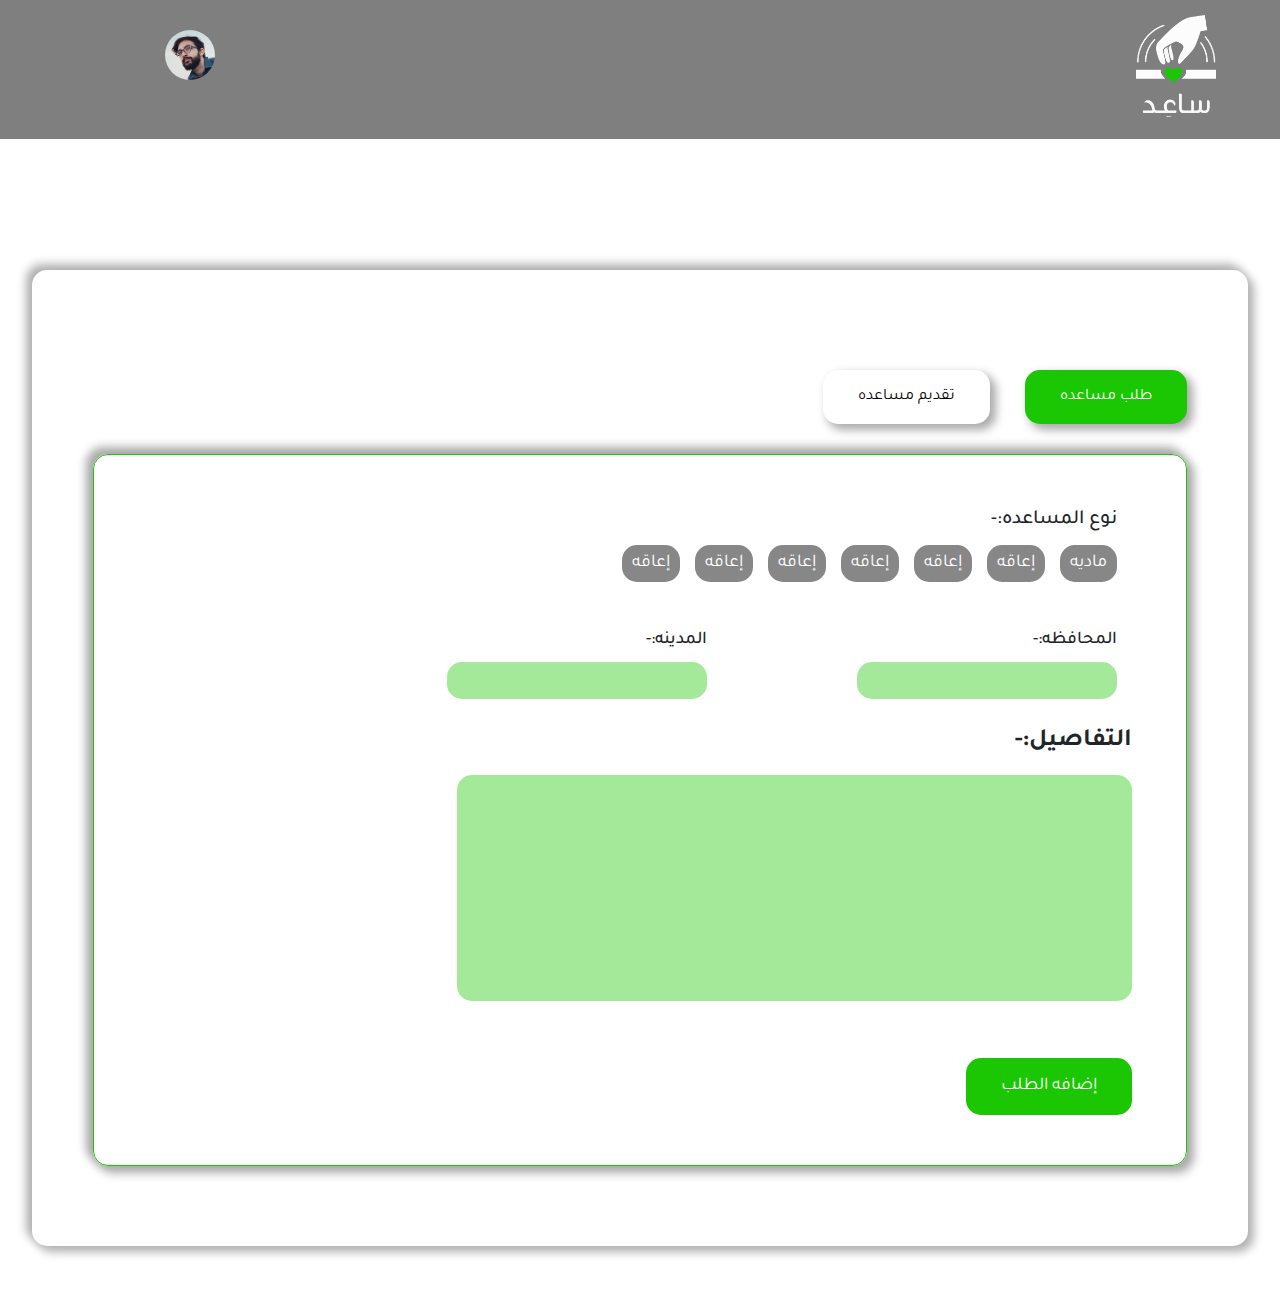
==== commit f0d33e70: "Add files via upload" ====
--- a/help.html
+++ b/help.html
@@ -36,13 +36,15 @@
               </a>
             </div>
             <div class="col-md-2 personal">
-              <a href="personal.html">
+              <a href="#" class="img">
                 <img src="images/avatar/avatar02.jpg" alt="personal-image">
               </a>
-              <div class="s-drop-down">
+              <div class="s-drop-down visible">
                 <ul>
                   <li>
-                    عمرو السيد
+                    <a href="personal.html">
+                      عمرو السيد
+                    </a>
                   </li>
                   <li>
                     <a href="#">تسجيل الخروج</a>
@@ -71,9 +73,17 @@
             <form class="" action="index.html" method="post">
               <div class="col-md-12 right help-types">
                 <span class="right">نوع المساعده:- </span>
-                <a href="#" class="right">ماديه</a>
-                <a href="#" class="right">إعاقه</a>
                 <div class="clear"></div>
+                <div>
+                  <a href="#" class="right">ماديه</a>
+                  <a href="#" class="right">إعاقه</a>
+                  <a href="#" class="right">إعاقه</a>
+                  <a href="#" class="right">إعاقه</a>
+                  <a href="#" class="right">إعاقه</a>
+                  <a href="#" class="right">إعاقه</a>
+                  <a href="#" class="right">إعاقه</a>
+                  <div class="clear"></div>
+                </div>
               </div>
               <div class="col-md-5 right">
                 <label class="right">المحافظه:- </label>
--- a/css/style.css
+++ b/css/style.css
@@ -1,5 +1,9 @@
 body{
   overflow-x: hidden;
+}
+form{
+  width: 100%;
+  padding: 0 15px
 }
 .down{
   font-size: 12px
@@ -22,6 +26,11 @@
   -o-transition: transform 0.5s ease-in-out, opacity 0.6s cubic-bezier(0, 0, 0.32, 0.3), max-width .5s ease, max-height .5s ease;
   -ms-transition: transform 0.5s ease-in-out, opacity 0.6s cubic-bezier(0, 0, 0.32, 0.3), max-width .5s ease, max-height .5s ease;
   transition: transform 0.5s ease-in-out, opacity 0.6s cubic-bezier(0, 0, 0.32, 0.3), max-width .5s ease, max-height .5s ease;
+  width: 220px
+}
+.s-a{
+  transform : rotateX(0deg);
+  opacity: 1;
 }
 .ads:hover .s-drop-down{
   transform:rotateX(0deg);
@@ -29,10 +38,6 @@
 }
 ul li{
   list-style: none;
-}
-.personal:hover .s-drop-down{
-  transform:rotateX(0deg);
-  opacity: 1
 }
 .personal .s-drop-down{
   top: 65px;
@@ -527,10 +532,19 @@
   font-size: 20px;
   padding: 8px 60px;
   display: inline-block;
-  border-radius: 15px
-}
-.reset-buttons a:first-of-type{
-  margin-left: 35px
+  border-radius: 15px;
+  width: 90%;
+  text-align: center;
+  margin-bottom: 15px
+}
+.problem{
+  padding: 20px 0
+}
+.problem h3{
+  font-family: 'Tajawal', sans-serif;
+  font-weight: 600;
+  font-size: 30px;
+  padding: 0 15px
 }
 /* End Personal Page */
 /* Start sign-up-page */
@@ -552,7 +566,7 @@
   margin-bottom: 25px
 }
 .sign-up .input-g input{
-  width: 300px;
+  width: 260px;
   padding: 5px 10px;
   background-color: rgba(27, 198, 2, 0.4);
   border: none;
@@ -621,7 +635,7 @@
   font-weight: 500
 }
 .help-page .helps-details .row form input,.details textarea{
-  width: 300px;
+  width: 260px;
   padding: 5px 10px;
   background-color: rgba(27, 198, 2, 0.4);
   border: none;
@@ -646,6 +660,7 @@
 .help-types a{
   background-color: #888787;
   margin-left: 15px;
+  margin-bottom: 10px;
   color: #FFF;
   font-family: 'Tajawal', sans-serif;
   font-size: 18px;
@@ -712,6 +727,12 @@
 }
 @media (max-width:1100px) {
   .personal{
-    left:40px
-  }
-}
+    left:40px;
+    top:10px
+  }
+}
+@media (max-width:320px) {
+  .sign-up .input-g input,.help-page .helps-details .row form input{
+    width: 200px
+  }
+}
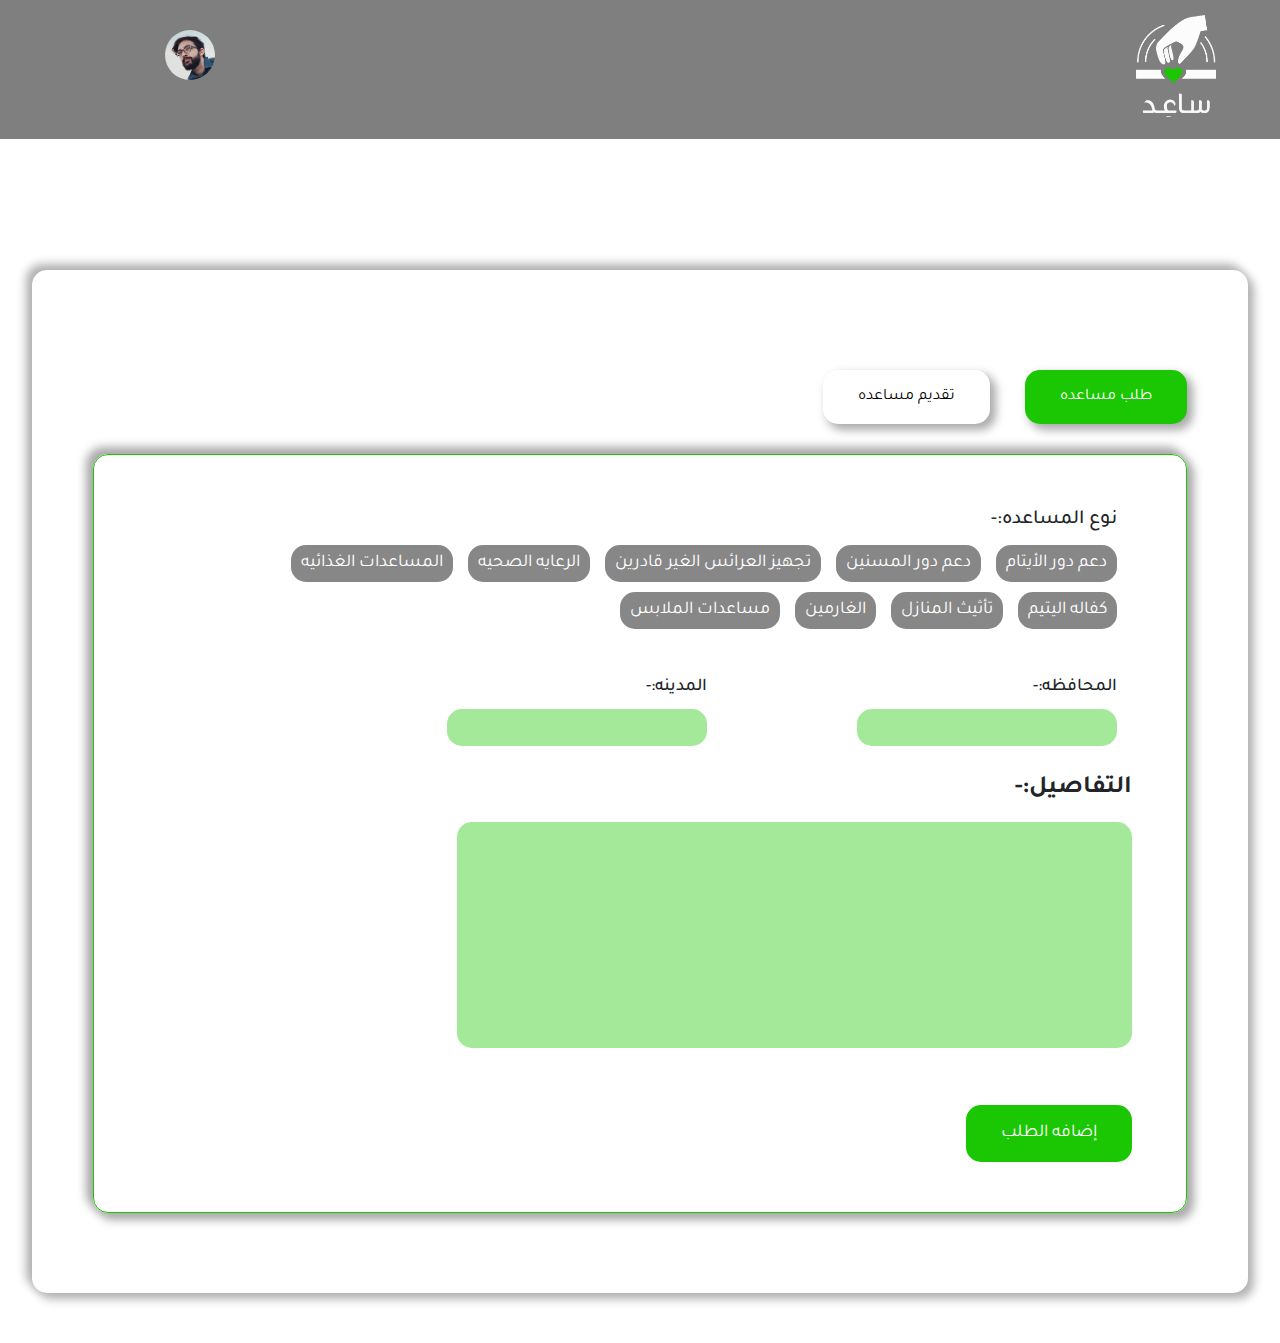
==== commit de67cfc4: "Add files via upload" ====
--- a/help.html
+++ b/help.html
@@ -75,13 +75,15 @@
                 <span class="right">نوع المساعده:- </span>
                 <div class="clear"></div>
                 <div>
-                  <a href="#" class="right">ماديه</a>
-                  <a href="#" class="right">إعاقه</a>
-                  <a href="#" class="right">إعاقه</a>
-                  <a href="#" class="right">إعاقه</a>
-                  <a href="#" class="right">إعاقه</a>
-                  <a href="#" class="right">إعاقه</a>
-                  <a href="#" class="right">إعاقه</a>
+                  <a href="#" class="right">دعم دور الأيتام</a>
+                  <a href="#" class="right">دعم دور المسنين</a>
+                  <a href="#" class="right">تجهيز العرائس الغير قادرين</a>
+                  <a href="#" class="right">الرعايه الصحيه</a>
+                  <a href="#" class="right">المساعدات الغذائيه</a>
+                  <a href="#" class="right">كفاله اليتيم</a>
+                  <a href="#" class="right">تأثيث المنازل</a>
+                  <a href="#" class="right">الغارمين</a>
+                  <a href="#" class="right">مساعدات الملابس</a>
                   <div class="clear"></div>
                 </div>
               </div>
@@ -113,9 +115,19 @@
             <form class="" action="index.html" method="post">
               <div class="col-md-12 right help-types">
                 <span class="right">نوع المساعده:- </span>
-                <a href="#" class="right">ماديه</a>
-                <a href="#" class="right">إعاقه</a>
                 <div class="clear"></div>
+                <div>
+                  <a href="#" class="right">دعم دور الأيتام</a>
+                  <a href="#" class="right">دعم دور المسنين</a>
+                  <a href="#" class="right">تجهيز العرائس الغير قادرين</a>
+                  <a href="#" class="right">الرعايه الصحيه</a>
+                  <a href="#" class="right">المساعدات الغذائيه</a>
+                  <a href="#" class="right">كفاله اليتيم</a>
+                  <a href="#" class="right">تأثيث المنازل</a>
+                  <a href="#" class="right">الغارمين</a>
+                  <a href="#" class="right">مساعدات الملابس</a>
+                  <div class="clear"></div>
+                </div>
               </div>
               <div class="col-md-5 right">
                 <label class="right">المحافظه:- </label>
--- a/css/style.css
+++ b/css/style.css
@@ -728,11 +728,41 @@
 @media (max-width:1100px) {
   .personal{
     left:40px;
-    top:10px
+  }
+}
+@media (max-width:570px) {
+  .personal{
+    top:24px
+  }
+  .tiger-collapse .s-drop-down{
+    left: 10%
+  }
+}
+@media (max-width:800px) {
+  .tiger-collapse .s-drop-down{
+    left: 30%
+  }
+}
+@media (max-width:650px) {
+  .tiger-collapse .s-drop-down{
+    left: 24%
+  }
+}
+@media (max-width:350px) {
+  .tiger-collapse .s-drop-down{
+    left: 13%
+  }
+}
+@media (min-width:321px) and (max-width:560px) {
+  .personal{
+    top:15px
   }
 }
 @media (max-width:320px) {
   .sign-up .input-g input,.help-page .helps-details .row form input{
     width: 200px
   }
-}
+  .personal{
+    top:10px
+  }
+}
